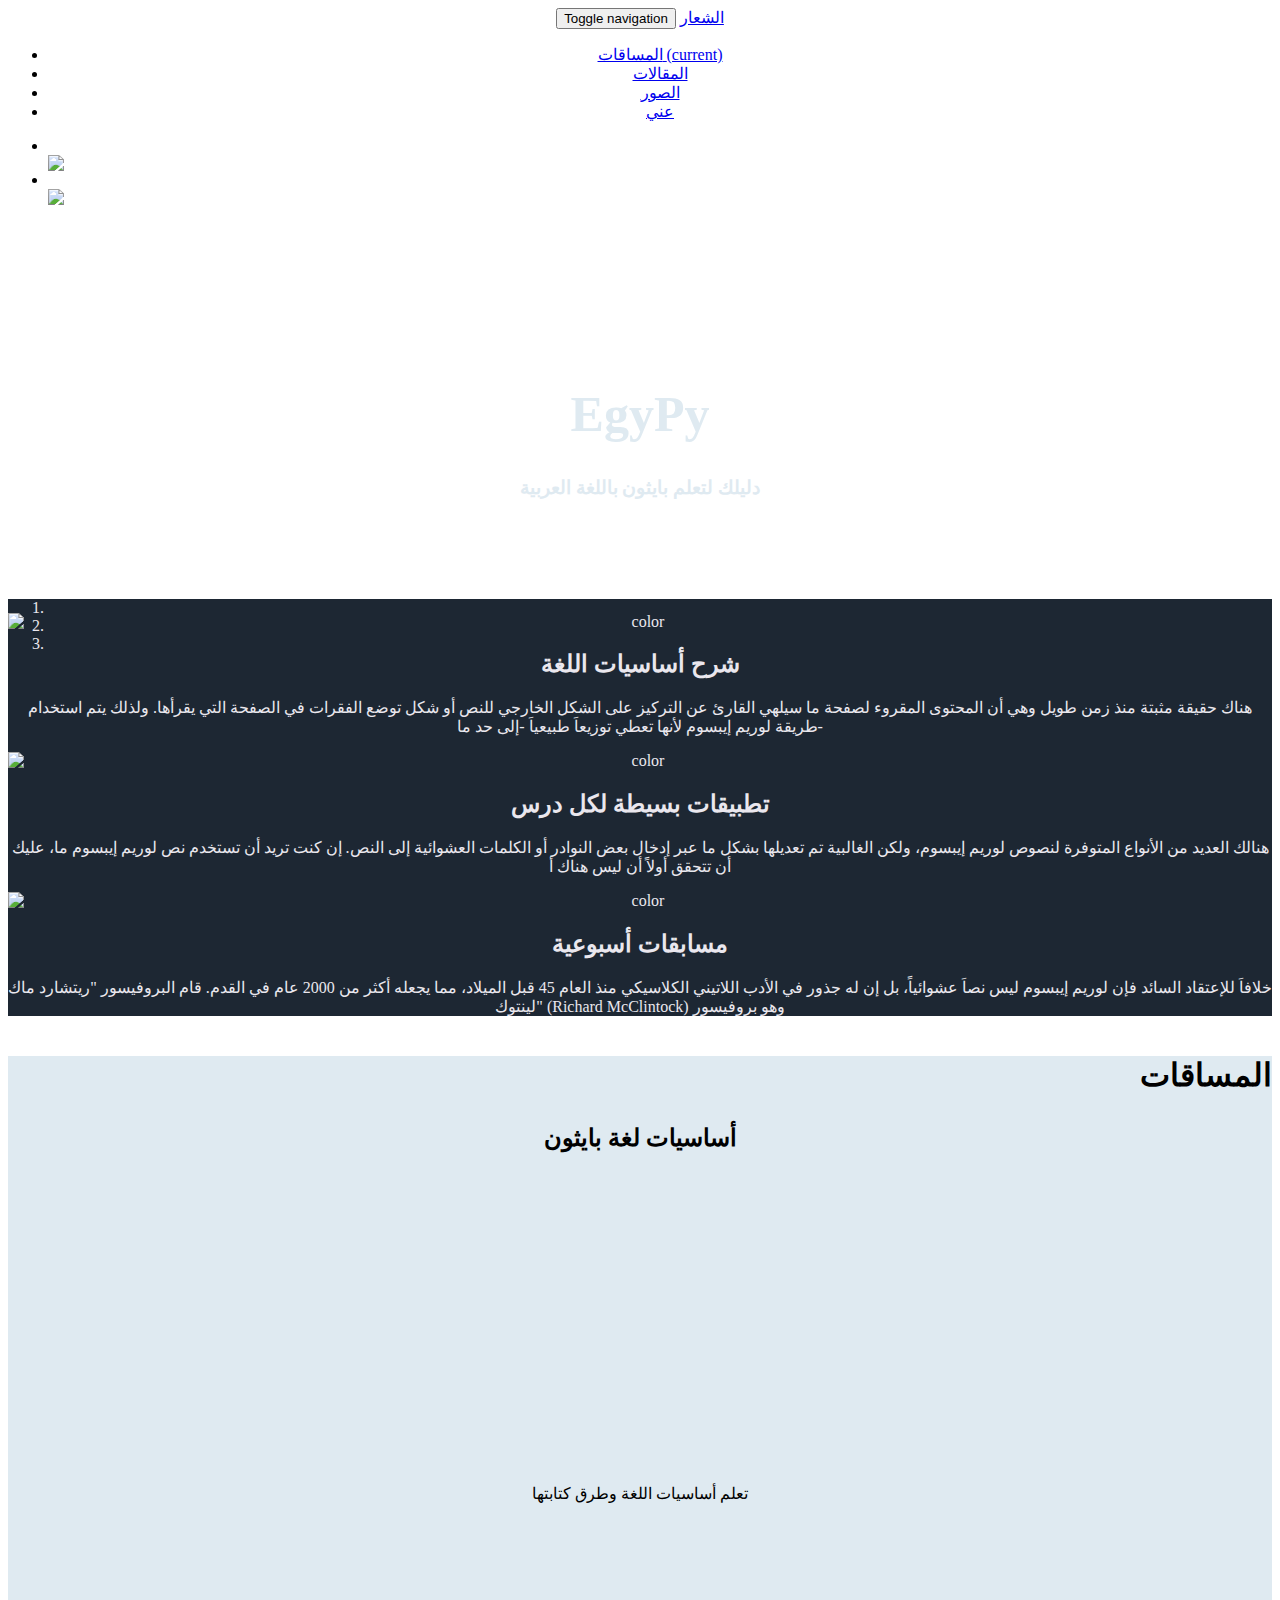
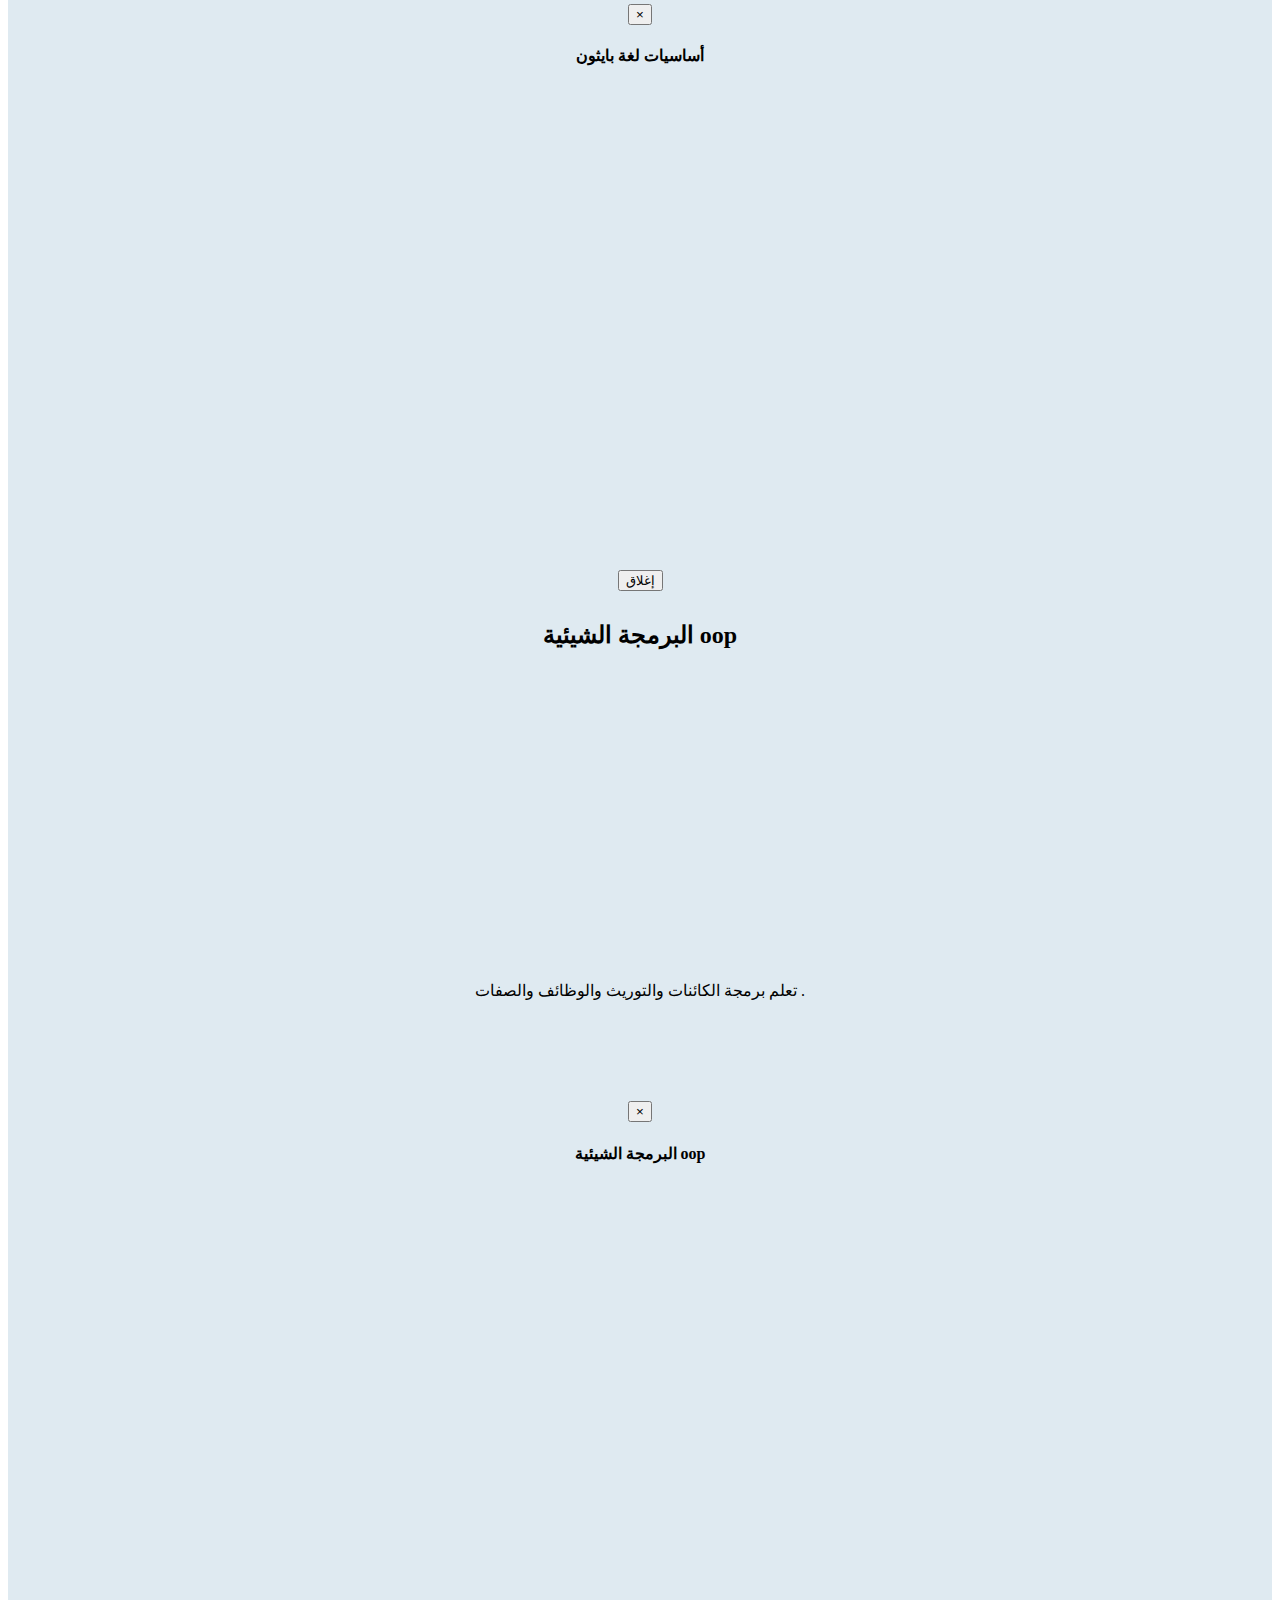
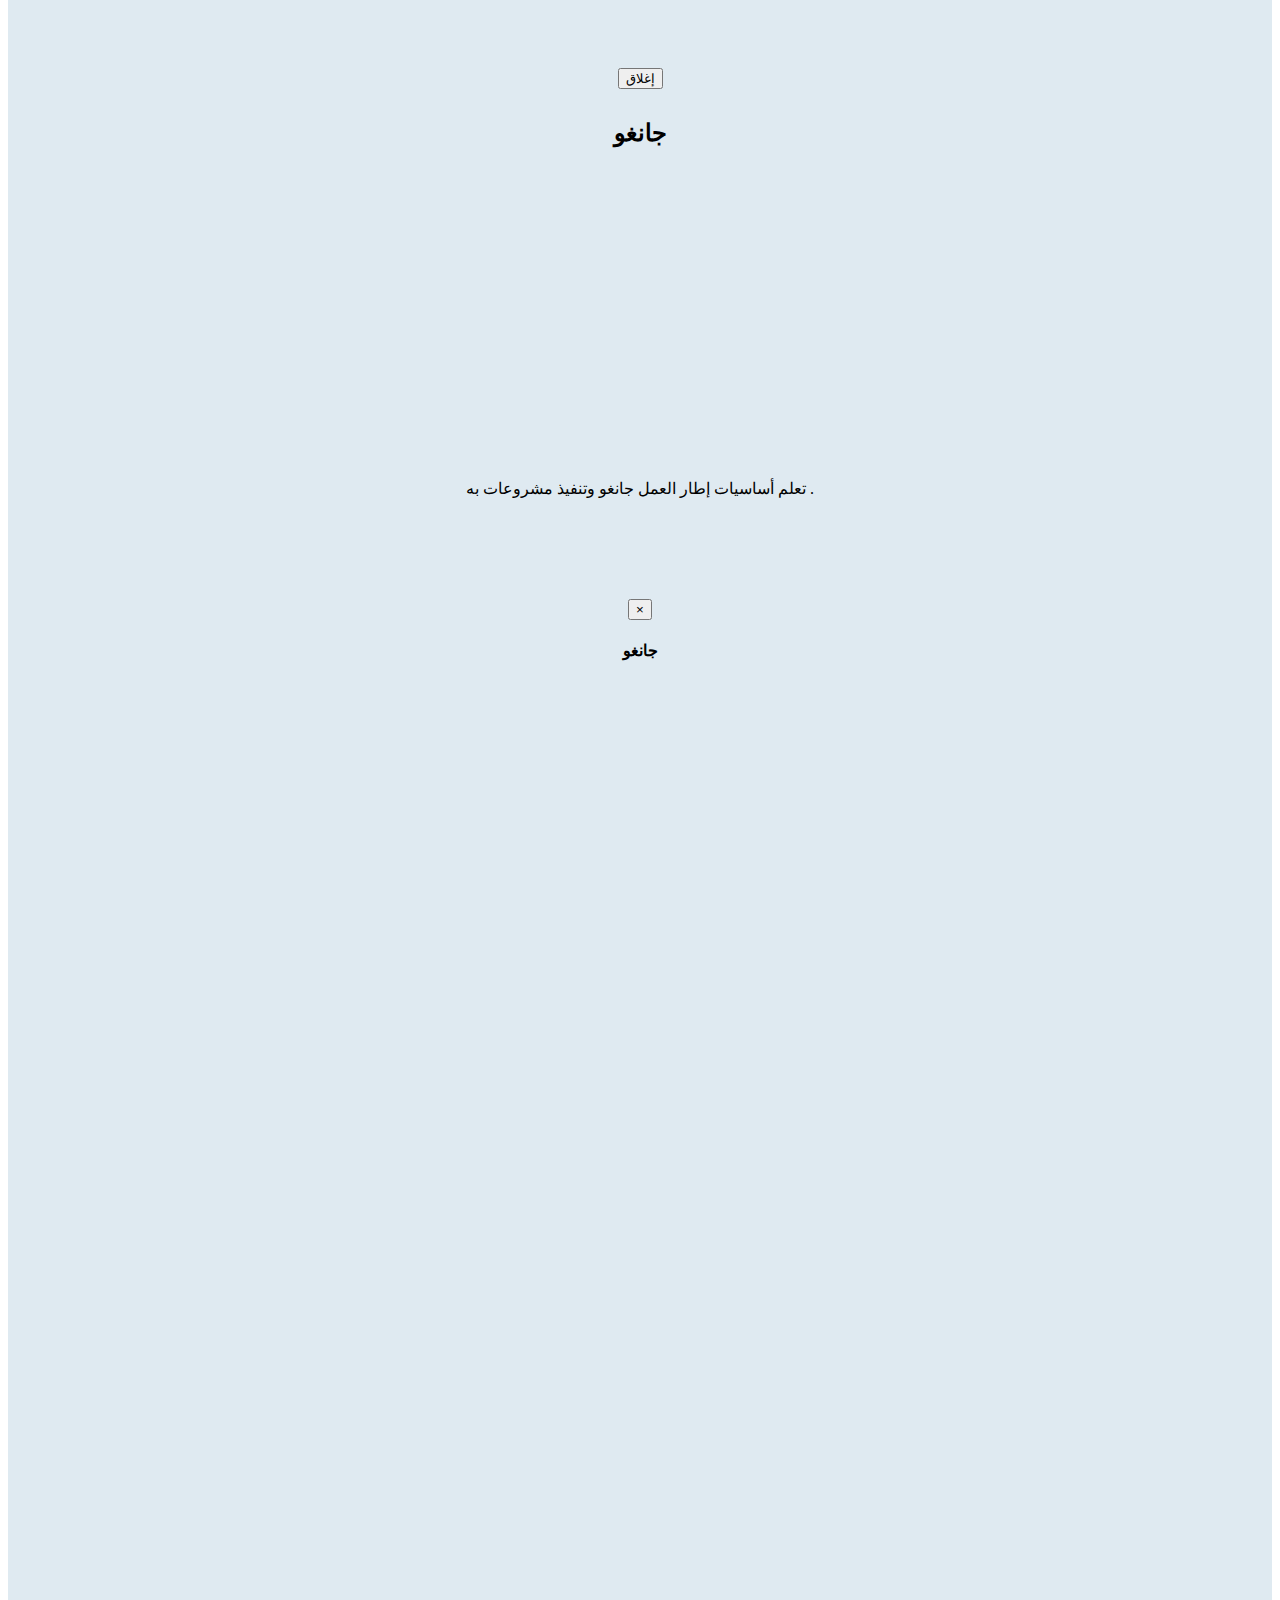
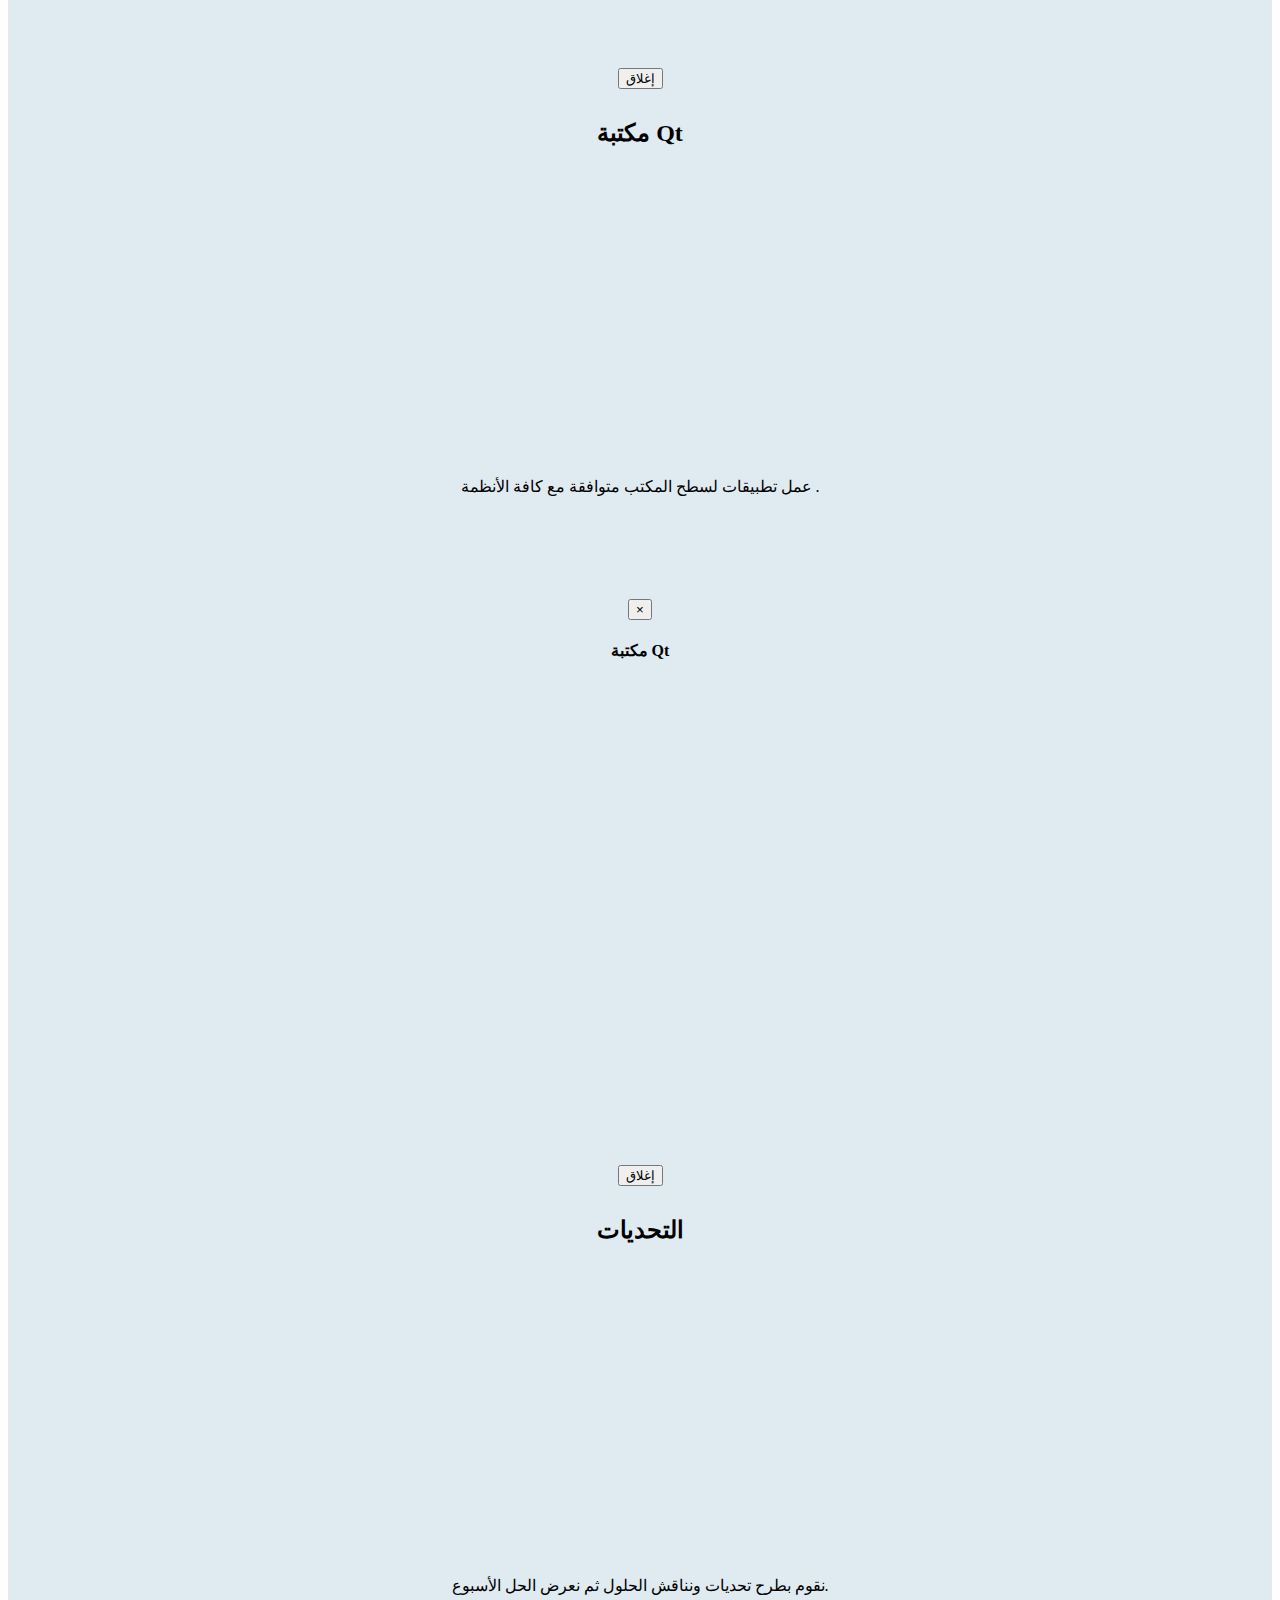
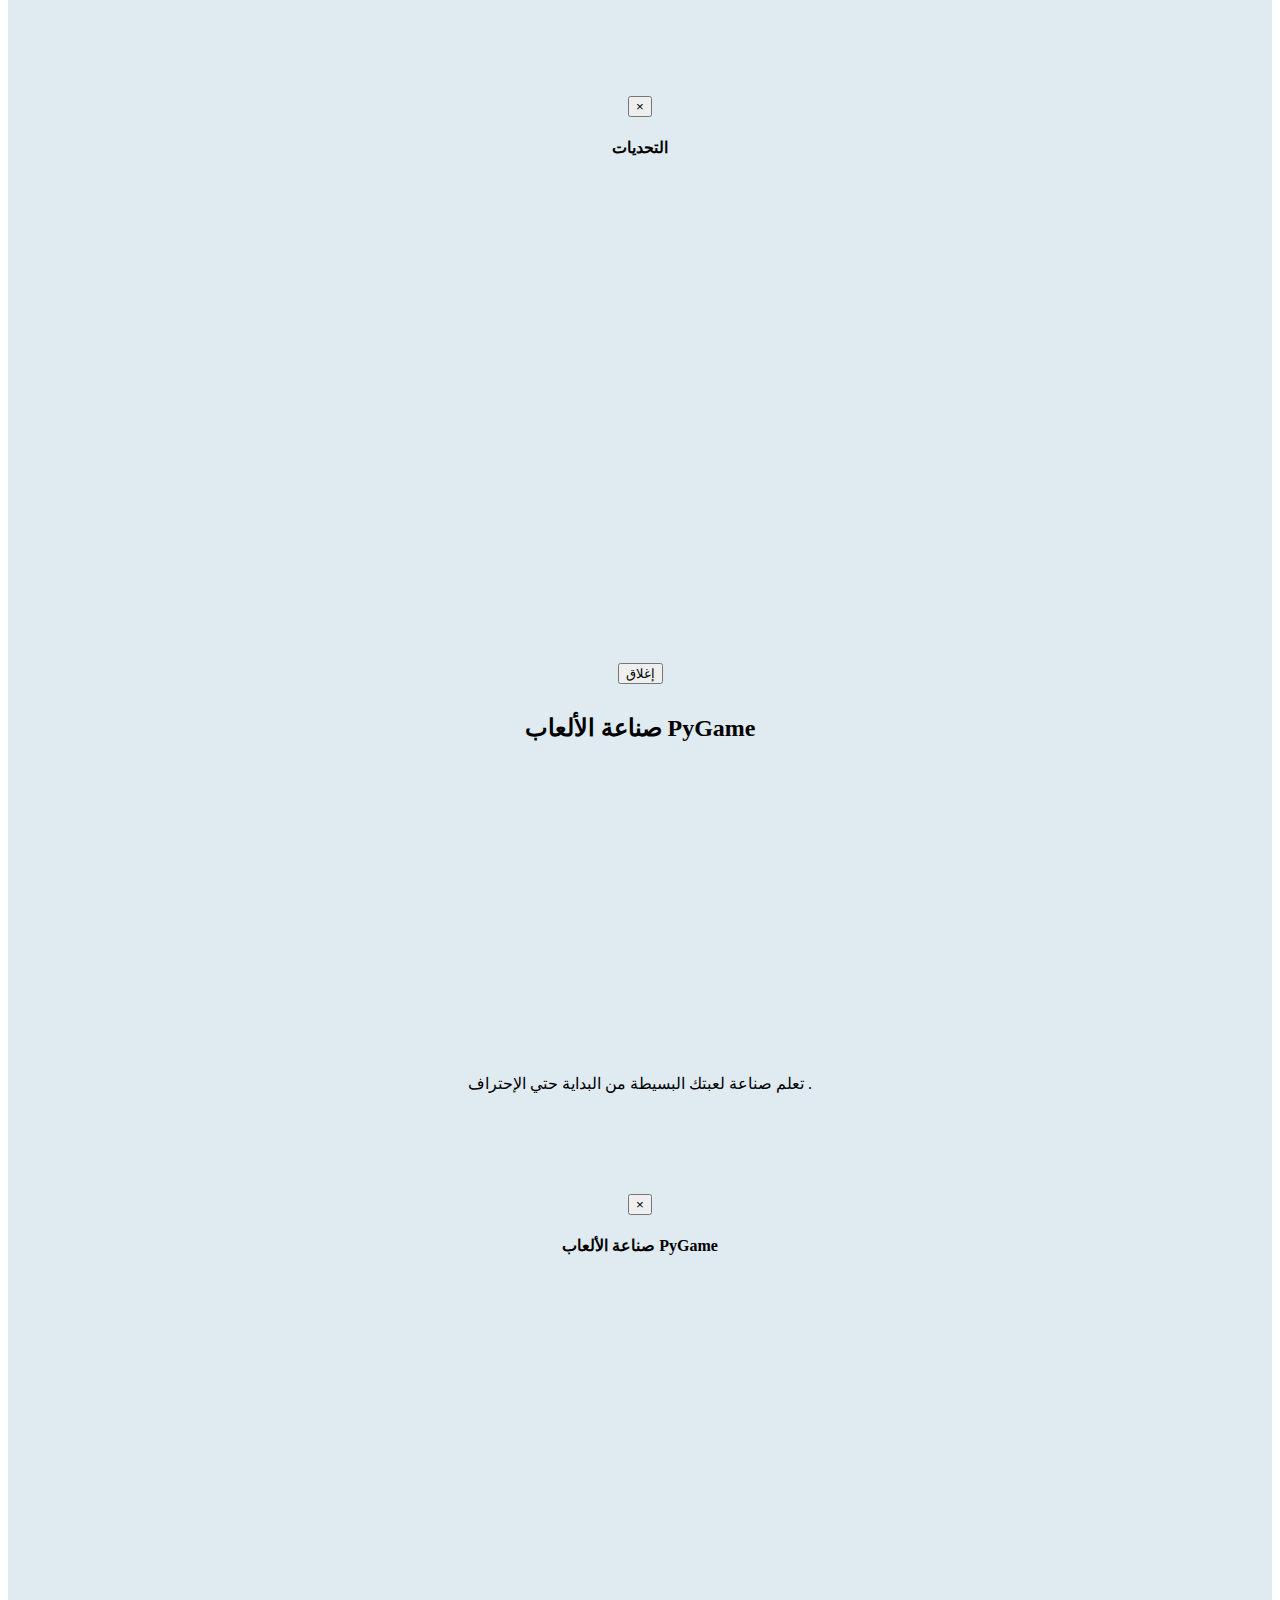
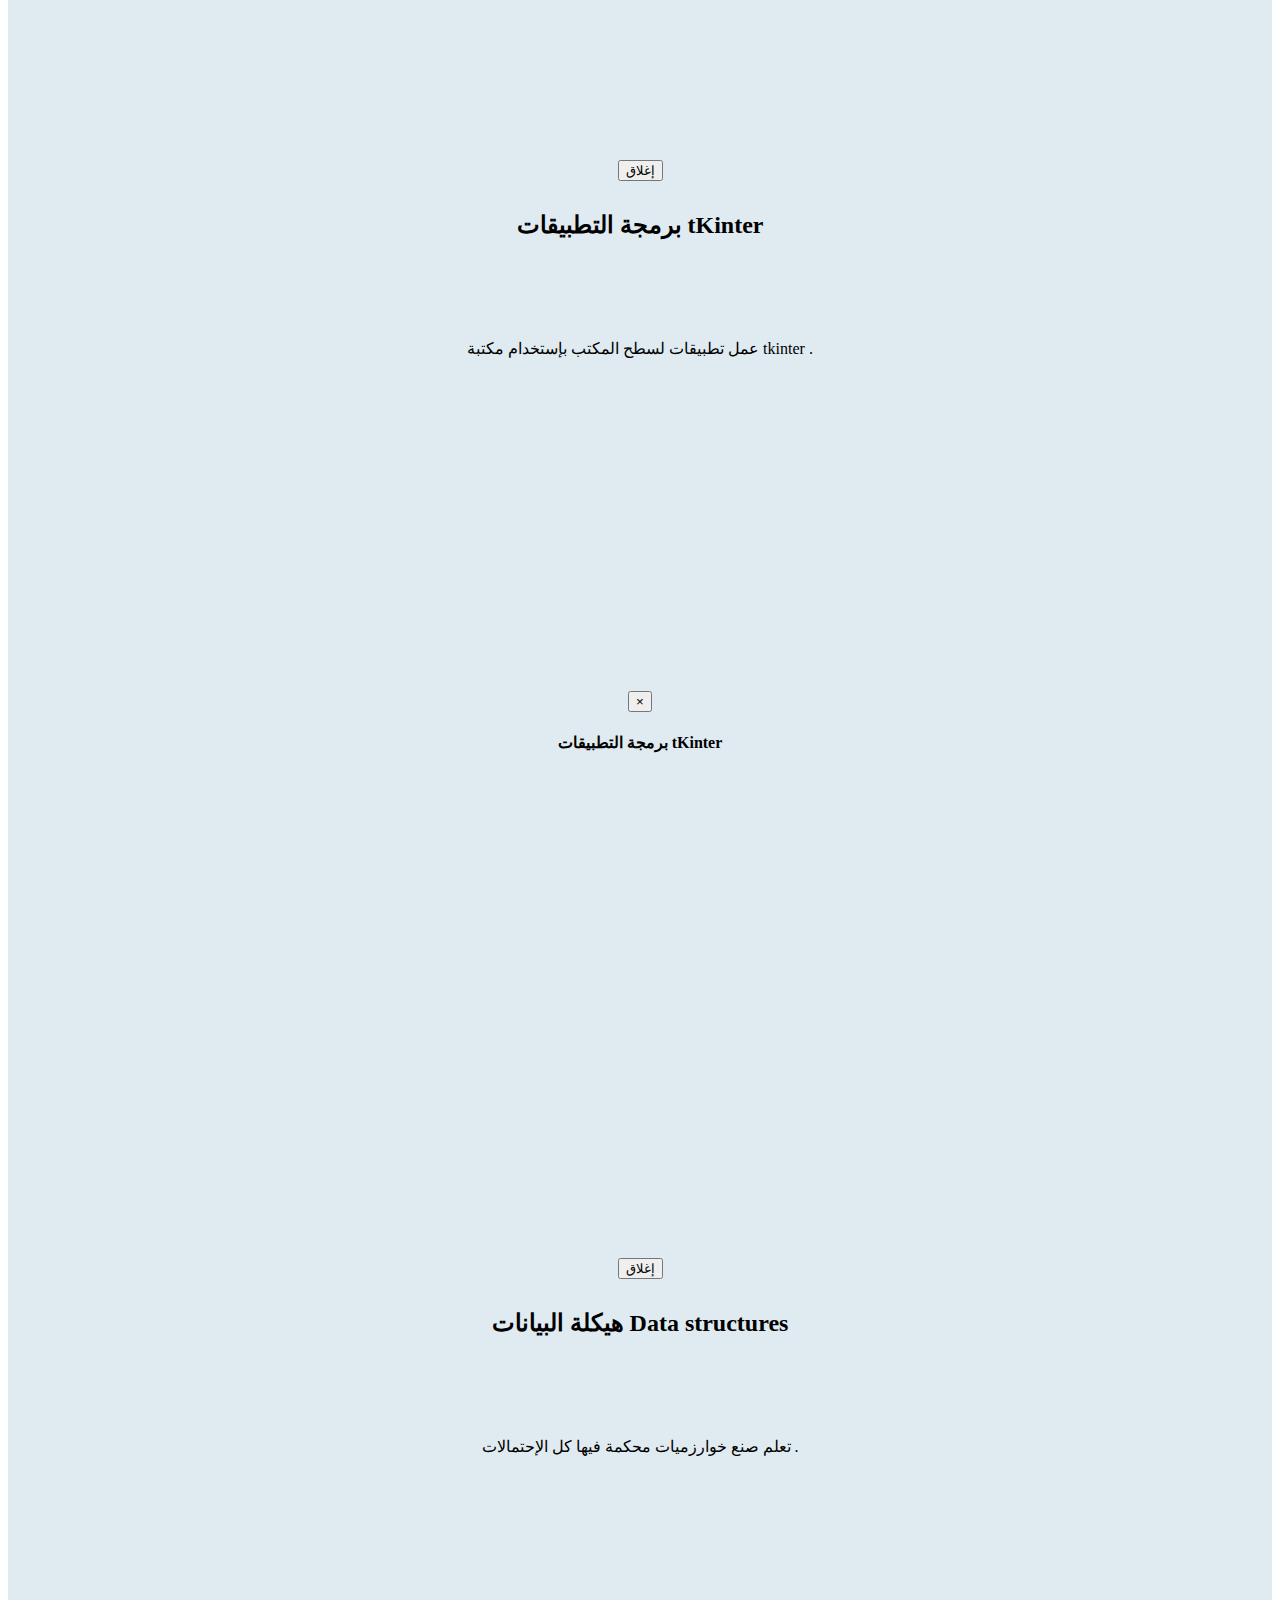
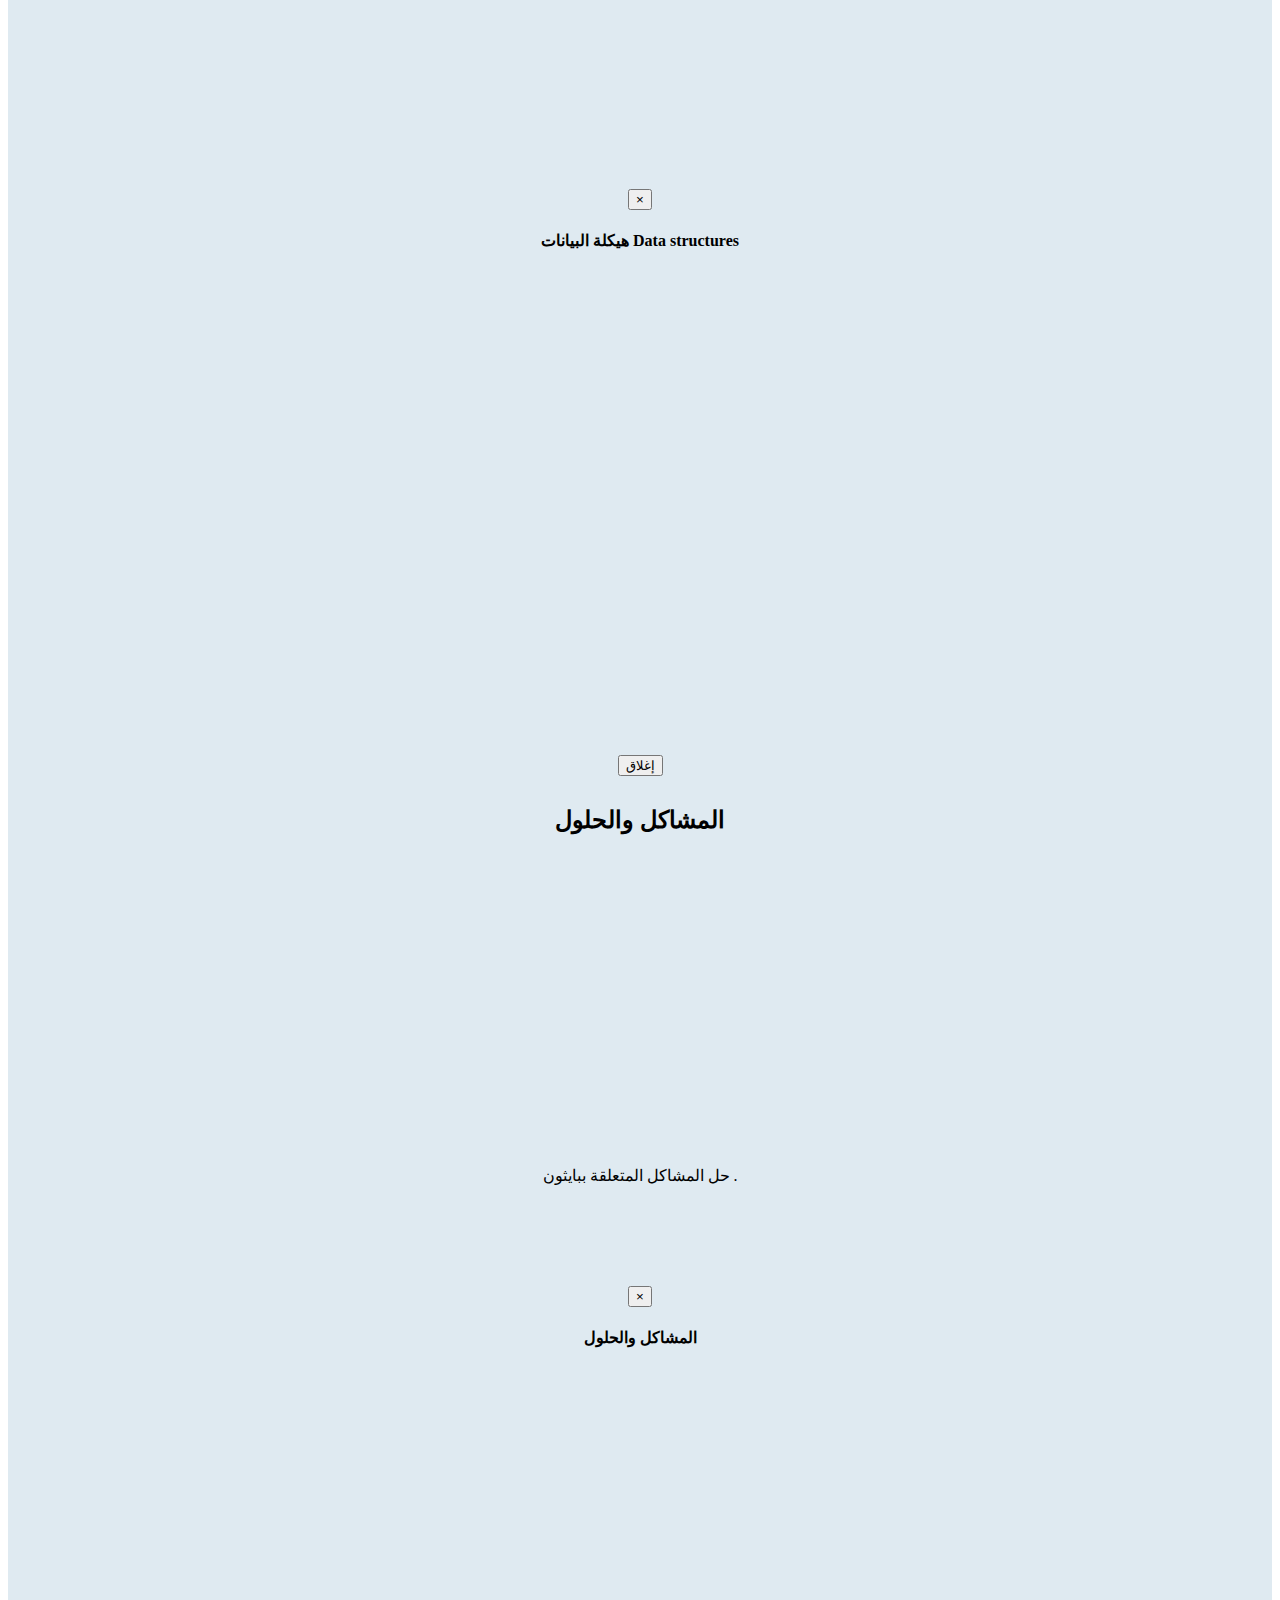
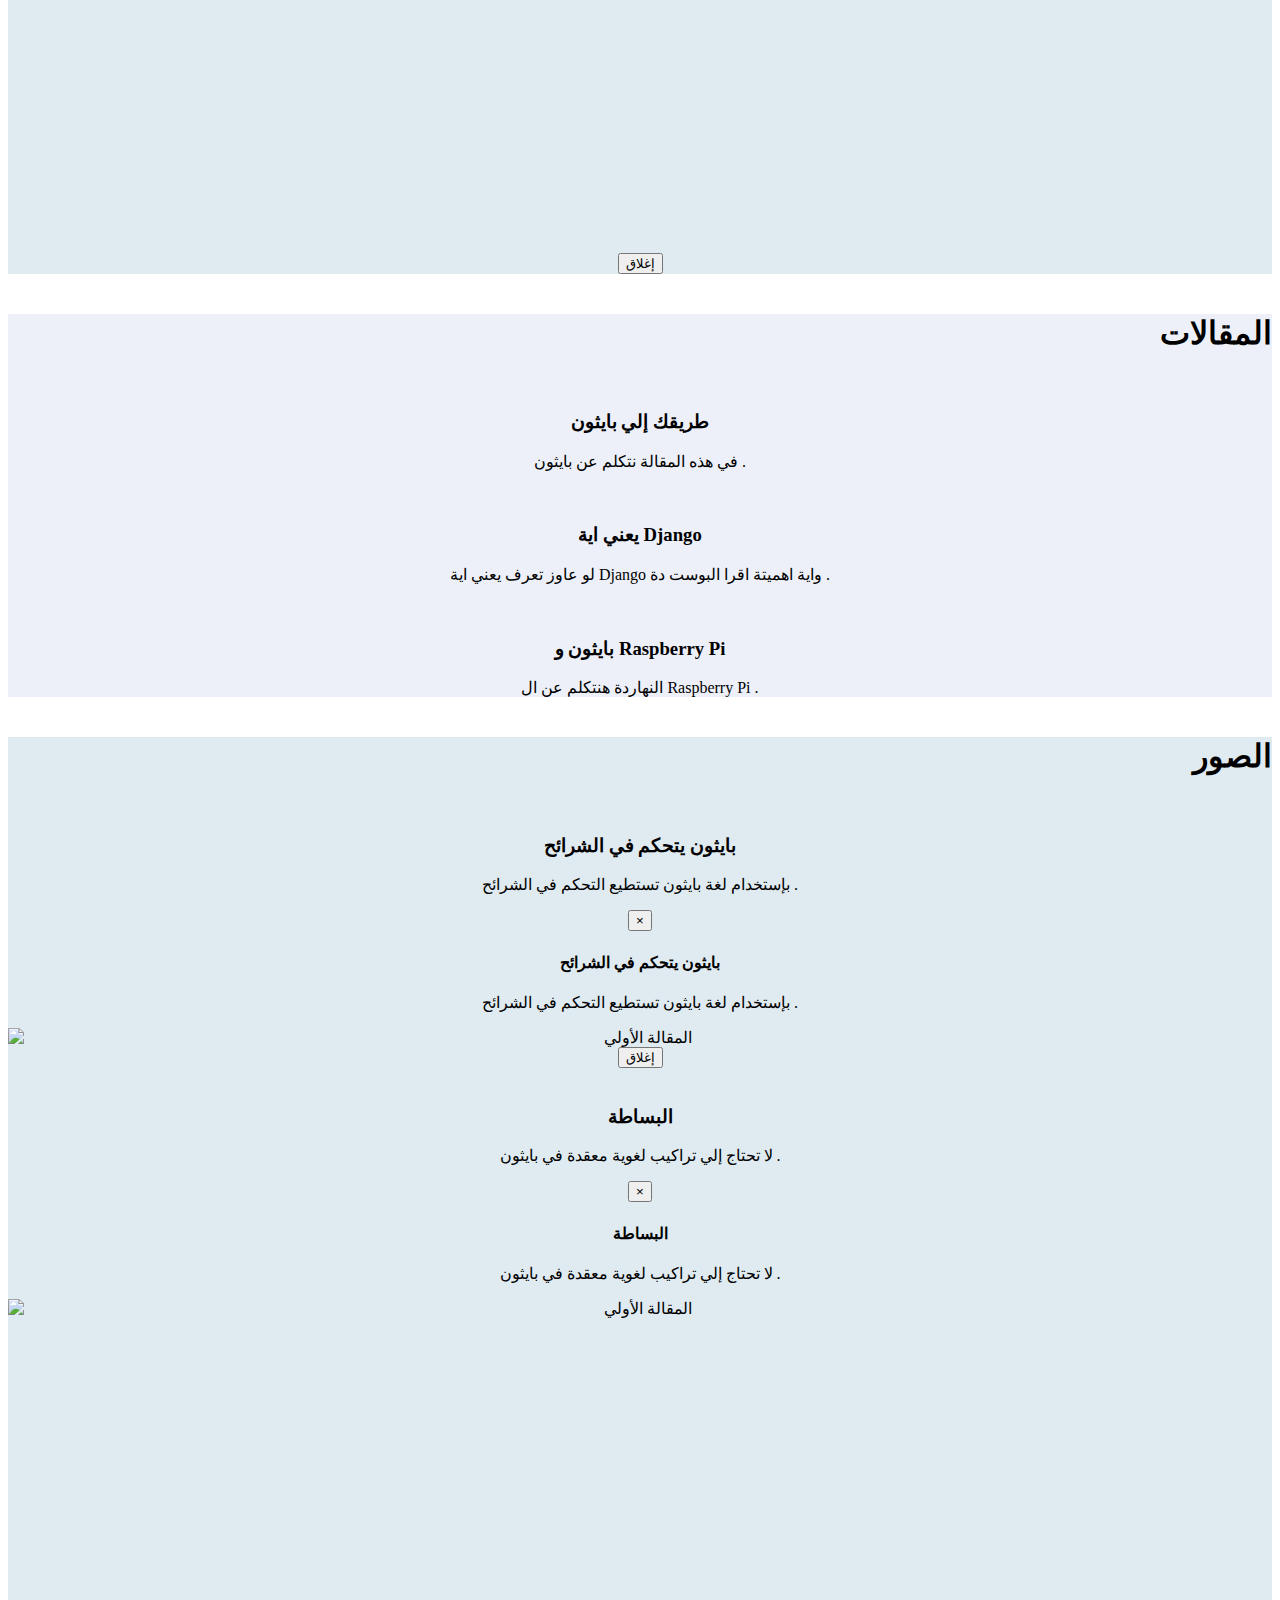
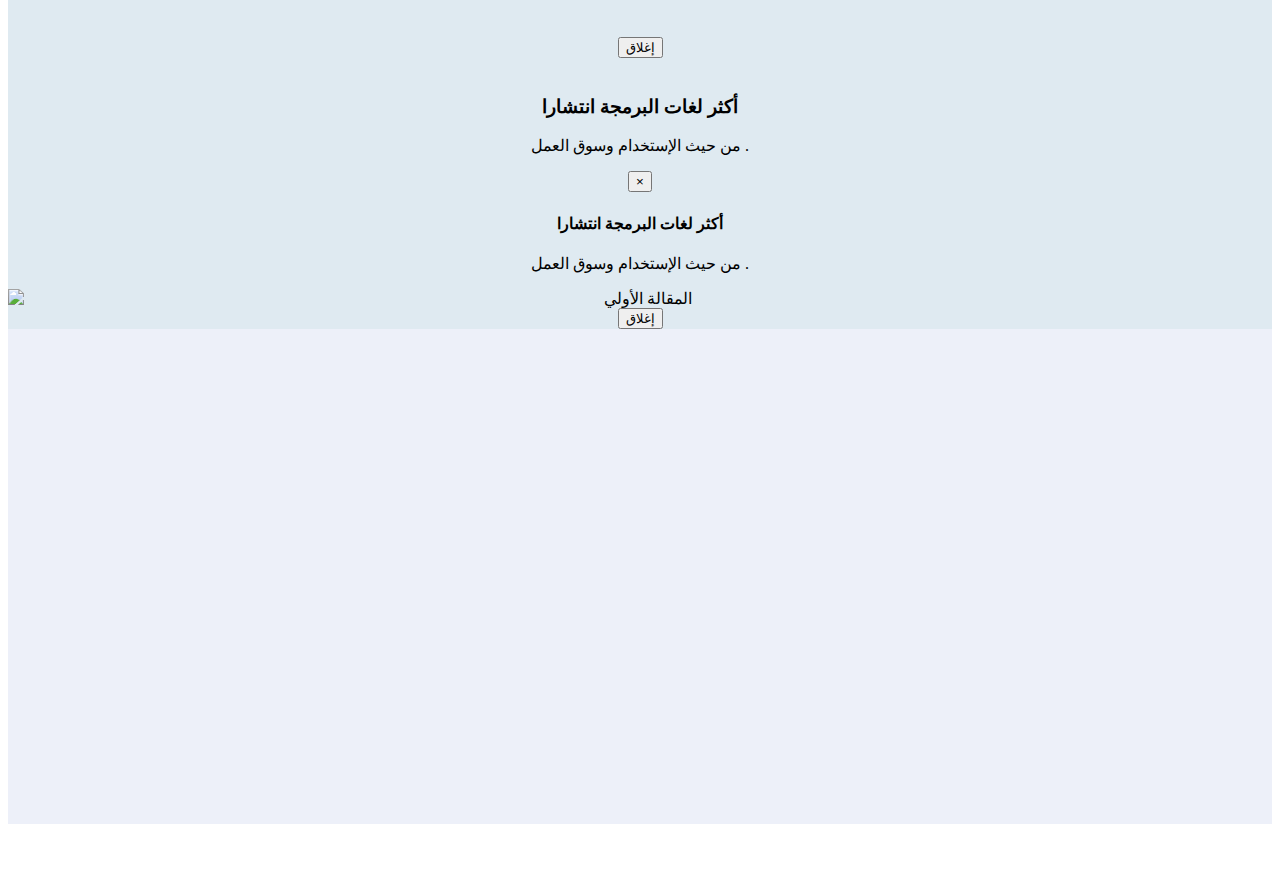
==== index-model.html @ 753c4051 "try models" ====
<!DOCTYPE html>
<html lang="en">
  <head>
    <meta charset="utf-8">
    <meta http-equiv="X-UA-Compatible" content="IE=edge">
    <meta name="viewport" content="width=device-width, initial-scale=1">
    <!-- The above 3 meta tags *must* come first in the head; any other head content must come *after* these tags -->
    <title>تعلم بايثون</title>
    <link rel="shortcut icon" href="https://upload.wikimedia.org/wikipedia/commons/thumb/c/c3/Python-logo-notext.svg/2000px-Python-logo-notext.svg.png">
    <!-- Bootstrap -->
    <link href="css/bootstrap.min.css" rel="stylesheet">
    <link href="css/bootstrap-rtl.min.css" rel="stylesheet">
    <link href="css/animations.css" rel="stylesheet">
    <link href="css/style.css" rel="stylesheet">

    <!-- HTML5 shim and Respond.js for IE8 support of HTML5 elements and media queries -->
    <!-- WARNING: Respond.js doesn't work if you view the page via file:// -->
    <!--[if lt IE 9]>
      <script src="https://oss.maxcdn.com/html5shiv/3.7.2/html5shiv.min.js"></script>
      <script src="https://oss.maxcdn.com/respond/1.4.2/respond.min.js"></script>
    <![endif]-->
  </head>
  <body data-spy="scroll" data-target=".navbar" data-offset="200">


    <nav class="navbar navbar-inverse navbar-fixed-top">
      <div class="container-fluid">
        <!-- Brand and toggle get grouped for better mobile display -->
        <div class="navbar-header">
          <button type="button" class="navbar-toggle collapsed" data-toggle="collapse" data-target="#bs-example-navbar-collapse-1" aria-expanded="false">
            <span class="sr-only">Toggle navigation</span>
            <span class="icon-bar"></span>
            <span class="icon-bar"></span>
            <span class="icon-bar"></span>
          </button>
          <a class="navbar-brand" href="#intro" id="website-logo">الشعار</a>
        </div>

        <!-- Collect the nav links, forms, and other content for toggling -->
        <div class="collapse navbar-collapse" id="bs-example-navbar-collapse-1">
          <ul class="nav navbar-nav">
       <!--        <li class="dropdown">
              <a href="#" class="dropdown-toggle courses-btn" data-toggle="dropdown" role="button" aria-haspopup="true" aria-expanded="false">المساقات <span class="caret"></span></a>
              <ul class="dropdown-menu">
                <li><a href="#">أساسيات البرمجة</a></li>
                <li><a href="#">البرمجة الشيئية oop</a></li>
                <li><a href="#">برمجة التطبيقات Qt</a></li>
                <li role="separator" class="divider"></li>
                <li><a href="#">برمجة الألعاب pygame</a></li>
                <li role="separator" class="divider"></li>
                <li><a href="#">المشاكل والحلول</a></li>
              </ul>
            </li>-->
            <li class="active "><a href="#courses" class="courses-btn">المساقات <span class="sr-only">(current)</span></a></li>
            <li><a href="#article" class="article-btn">المقالات</a></li>
            <li><a href="#pics" class="pics-btn">الصور</a></li>
            <li><a href="#about-me" class="about-me-btn" >عني</a></li>
          </ul>
          <ul class="nav navbar-nav navbar-left">
            <li>
              <a href="https://www.youtube.com/channel/UCmrvsMQhv5G7pWSDnLRwoJg/playlists" target="_blank"><img src="img/YouTube.png"></a>
            </li>
            <li><a href="https://www.facebook.com/groups/pycommunity/" target="_blank"><img src="img/Facebook.png"></a></li>
          </ul>
        </div><!-- /.navbar-collapse -->
      </div><!-- /.container-fluid -->
    </nav>


    <div class="container-fluid intro-background" id="intro">
      <div class="container">
        <div class="row intro">
          <div class="col-md-12">
              <h1 class="text-center">EgyPy</h1>
              <h3 class="text-center">دليلك لتعلم بايثون باللغة العربية</h3>
          </div>
        </div>
      </div>
    </div>





    <div class="cotainer-fluid brief">


        <div id="carousel-example-generic" class="carousel slide" data-ride="carousel">
          <!-- Indicators -->
          <ol class="carousel-indicators">
            <li data-target="#carousel-example-generic" data-slide-to="0" class="active"></li>
            <li data-target="#carousel-example-generic" data-slide-to="1"></li>
            <li data-target="#carousel-example-generic" data-slide-to="2"></li>
          </ol>

          <!-- Wrapper for slides -->
          <div class="carousel-inner" role="listbox">

            <div class="item active">
              <img src="img/color.png" alt="color">
              <div class="carousel-caption">
                <h2>شرح أساسيات اللغة</h2>
                  <p>هناك حقيقة مثبتة منذ زمن طويل وهي أن المحتوى المقروء لصفحة ما سيلهي القارئ عن التركيز على الشكل الخارجي للنص أو شكل توضع الفقرات في الصفحة التي يقرأها. ولذلك يتم استخدام طريقة لوريم إيبسوم لأنها تعطي توزيعاَ طبيعياَ -إلى حد ما-</p>
              </div>
            </div>

            <div class="item">
              <img src="img/color.png" alt="color">
              <div class="carousel-caption">
                <h2>تطبيقات بسيطة لكل درس</h2>
                  <p>هنالك العديد من الأنواع المتوفرة لنصوص لوريم إيبسوم، ولكن الغالبية تم تعديلها بشكل ما عبر إدخال بعض النوادر أو الكلمات العشوائية إلى النص. إن كنت تريد أن تستخدم نص لوريم إيبسوم ما، عليك أن تتحقق أولاً أن ليس هناك أ</p>
              </div>
            </div>

            <div class="item">
              <img src="img/color.png" alt="color">
              <div class="carousel-caption">
                <h2>مسابقات أسبوعية</h2>
                  <p>خلافاَ للإعتقاد السائد فإن لوريم إيبسوم ليس نصاَ عشوائياً، بل إن له جذور في الأدب اللاتيني الكلاسيكي منذ العام 45 قبل الميلاد، مما يجعله أكثر من 2000 عام في القدم. قام البروفيسور "ريتشارد ماك لينتوك" (Richard McClintock) وهو بروفيسور</p>
              </div>
            </div>

          </div>

          <!-- Controls -->
        </div>
    </div>






    <div class="container-fluid courses" id="courses">
      <div class="container">
        <div class="row headerOfaection">
          <h1>المساقات</h1>
        </div>
        <div class="row">

          <div class="col-md-4">
            <div class="panel panel-default">
              <div class="panel-body">
                <h2>أساسيات لغة بايثون</h2>
                 <a href="#courses" data-toggle="modal" data-target="#basics-model">
                  <img src="img/basics.png" class="img-responsive entrance-pic basics" alt="basics">
                 </a>
                <p>تعلم أساسيات اللغة وطرق كتابتها</p>
              </div>
            </div>
          </div>




          <div class="modal fade" id="basics-model" tabindex="-1" role="dialog" aria-labelledby="myModalLabel">
            <div class="modal-dialog modal-lg" role="document">
              <div class="modal-content">
                <div class="modal-header">
                  <button type="button" class="close" data-dismiss="modal" aria-label="Close"><span aria-hidden="true">&times;</span></button>
                  <h4 class="modal-title" id="myModalLabel">أساسيات لغة بايثون</h4>
                </div>
                <div class="modal-body">
                  <iframe width="853" height="480" src="https://www.youtube.com/embed/videoseries?list=PLTjpmsGYzQq7kzsIpO3s7hnf5hl6zu-QR" frameborder="0" allowfullscreen></iframe>
                </div>
                <div class="modal-footer">
                  <button type="button" class="btn btn-default pull-right" data-dismiss="modal">إغلاق</button>
                </div>
              </div>
            </div>
          </div>





          <div class="col-md-4">
            <div class="panel panel-default">
              <div class="panel-body">
                <h2>البرمجة الشيئية oop</h2>
                <a href="#courses" data-toggle="modal" data-target="#oop-model">
                  <img src="img/oop.png" class="img-responsive entrance-pic oop" alt="oop">
                </a>
                <p>تعلم برمجة الكائنات والتوريث والوظائف والصفات .</p>
              </div>
            </div>
          </div>


          <div class="modal fade" id="oop-model" tabindex="-1" role="dialog" aria-labelledby="myModalLabel">
            <div class="modal-dialog modal-lg" role="document">
              <div class="modal-content">
                <div class="modal-header">
                  <button type="button" class="close" data-dismiss="modal" aria-label="Close"><span aria-hidden="true">&times;</span></button>
                  <h4 class="modal-title" id="myModalLabel">البرمجة الشيئية oop</h4>
                </div>
                <div class="modal-body">
                  <iframe width="853" height="480" src="https://www.youtube.com/embed/videoseries?list=PLTjpmsGYzQq6WZBtARcgiWgz_S8wjJDft" frameborder="0" allowfullscreen></iframe>
                </div>
                <div class="modal-footer">
                  <button type="button" class="btn btn-default pull-right" data-dismiss="modal">إغلاق</button>
                </div>
              </div>
            </div>
          </div>




          <div class="col-md-4">
            <div class="panel panel-default">
              <div class="panel-body">
                <h2>جانغو</h2>
                <a href="#courses" data-toggle="modal" data-target="#django-model">
                  <img src="img/django.png" class="img-responsive entrance-pic django" alt="django">
                </a>
                <p>تعلم أساسيات إطار العمل جانغو  وتنفيذ مشروعات به .</p>
              </div>
            </div>
          </div>


          <div class="modal fade" id="django-model" tabindex="-1" role="dialog" aria-labelledby="myModalLabel">
            <div class="modal-dialog modal-lg" role="document">
              <div class="modal-content">
                <div class="modal-header">
                  <button type="button" class="close" data-dismiss="modal" aria-label="Close"><span aria-hidden="true">&times;</span></button>
                  <h4 class="modal-title" id="myModalLabel">جانغو</h4>
                </div>
                <div class="modal-body">
                  <iframe width="853" height="480" src="https://www.youtube.com/embed/videoseries?list=PLTjpmsGYzQq7-rmF_QLFblZ_E3gN6wmyU" frameborder="0" allowfullscreen></iframe><br><br>
                  <iframe width="853" height="480" src="https://www.youtube.com/embed/videoseries?list=PLTjpmsGYzQq7V94Vv4MewNdJG8e3Ax4mC" frameborder="0" allowfullscreen></iframe>
                </div>
                <div class="modal-footer">
                  <button type="button" class="btn btn-default pull-right" data-dismiss="modal">إغلاق</button>
                </div>
              </div>
            </div>
          </div>




          <div class="col-md-4">
            <div class="panel panel-default">
              <div class="panel-body">
                <h2>مكتبة Qt</h2>
                <a href="#courses" data-toggle="modal" data-target="#Qt-model">
                  <img src="img/qt.png" class="img-responsive entrance-pic Qt" alt="Qt">
                </a>
                <p>عمل تطبيقات لسطح المكتب متوافقة مع كافة الأنظمة .</p>
              </div>
            </div>
          </div>


          <div class="modal fade" id="Qt-model" tabindex="-1" role="dialog" aria-labelledby="myModalLabel">
            <div class="modal-dialog modal-lg" role="document">
              <div class="modal-content">
                <div class="modal-header">
                  <button type="button" class="close" data-dismiss="modal" aria-label="Close"><span aria-hidden="true">&times;</span></button>
                  <h4 class="modal-title" id="myModalLabel">مكتبة Qt</h4>
                </div>
                <div class="modal-body">
                  <iframe width="853" height="480" src="https://www.youtube.com/embed/videoseries?list=PLTjpmsGYzQq5OyK7Tp25kx_m5rPr76DEC" frameborder="0" allowfullscreen></iframe>
                </div>
                <div class="modal-footer">
                  <button type="button" class="btn btn-default pull-right" data-dismiss="modal">إغلاق</button>
                </div>
              </div>
            </div>
          </div>




          <div class="col-md-4">
            <div class="panel panel-default">
              <div class="panel-body">
                <h2>التحديات</h2>
                 <a href="#courses" data-toggle="modal" data-target="#chal-model">
                <img src="img/chal.png" class="img-responsive entrance-pic chal" alt="challenges">
               </a>
                <p>نقوم بطرح تحديات ونناقش الحلول ثم نعرض الحل الأسبوع.</p>
              </div>
            </div>
          </div>


          <div class="modal fade" id="chal-model" tabindex="-1" role="dialog" aria-labelledby="myModalLabel">
            <div class="modal-dialog modal-lg" role="document">
              <div class="modal-content">
                <div class="modal-header">
                  <button type="button" class="close" data-dismiss="modal" aria-label="Close"><span aria-hidden="true">&times;</span></button>
                  <h4 class="modal-title" id="myModalLabel">التحديات</h4>
                </div>
                <div class="modal-body">
                  <iframe width="853" height="480" src="https://www.youtube.com/embed/videoseries?list=PLTjpmsGYzQq5YIbX_M0rMx27_yKI6JswD" frameborder="0" allowfullscreen></iframe>
                </div>
                <div class="modal-footer">
                  <button type="button" class="btn btn-default pull-right" data-dismiss="modal">إغلاق</button>
                </div>
              </div>
            </div>
          </div>




          <div class="col-md-4">
            <div class="panel panel-default">
              <div class="panel-body">
                <h2>صناعة الألعاب PyGame</h2>
                <a href="#courses" data-toggle="modal" data-target="#Pygame-model">
                  <img src="img/pygame.png" class="img-responsive entrance-pic PyGame" alt="PyGame">
                </a>
                <p>تعلم صناعة لعبتك البسيطة من البداية حتي الإحتراف .</p>
              </div>
            </div>
          </div>


          <div class="modal fade" id="Pygame-model" tabindex="-1" role="dialog" aria-labelledby="myModalLabel">
            <div class="modal-dialog modal-lg" role="document">
              <div class="modal-content">
                <div class="modal-header">
                  <button type="button" class="close" data-dismiss="modal" aria-label="Close"><span aria-hidden="true">&times;</span></button>
                  <h4 class="modal-title" id="myModalLabel">صناعة الألعاب PyGame</h4>
                </div>
                <div class="modal-body">
                  <iframe width="853" height="480" src="https://www.youtube.com/embed/videoseries?list=PLTjpmsGYzQq5oRDK4eXsWFH72_B6_EfjF" frameborder="0" allowfullscreen></iframe>
                </div>
                <div class="modal-footer">
                  <button type="button" class="btn btn-default pull-right" data-dismiss="modal">إغلاق</button>
                </div>
              </div>
            </div>
          </div>




          <div class="col-md-4">
            <div class="panel panel-default">
              <div class="panel-body">
                <h2>برمجة التطبيقات tKinter</h2>
                <a href="#courses" data-toggle="modal" data-target="#tKinter-model">
                  <img src="img/tkinter.png" class="img-responsive entrance-pic Tkinter" alt="Tkinter">
                </a>
                <p>عمل تطبيقات لسطح المكتب بإستخدام مكتبة tkinter .</p>
              </div>
            </div>
          </div>


          <div class="modal fade" id="tKinter-model" tabindex="-1" role="dialog" aria-labelledby="myModalLabel">
            <div class="modal-dialog modal-lg" role="document">
              <div class="modal-content">
                <div class="modal-header">
                  <button type="button" class="close" data-dismiss="modal" aria-label="Close"><span aria-hidden="true">&times;</span></button>
                  <h4 class="modal-title" id="myModalLabel">برمجة التطبيقات tKinter</h4>
                </div>
                <div class="modal-body">
                  <iframe width="853" height="480" src="https://www.youtube.com/embed/videoseries?list=PLTjpmsGYzQq6k_8DOtlhCfCqO-LrESN4z" frameborder="0" allowfullscreen></iframe>
                </div>
                <div class="modal-footer">
                  <button type="button" class="btn btn-default pull-right" data-dismiss="modal">إغلاق</button>
                </div>
              </div>
            </div>
          </div>




          <div class="col-md-4">
            <div class="panel panel-default">
              <div class="panel-body">
                <h2>هيكلة البيانات Data structures</h2>
                <a href="#courses" data-toggle="modal" data-target="#Data-model">
                  <img src="img/Data.png" class="img-responsive entrance-pic Data" alt="Data">
                </a>
                <p>تعلم صنع خوارزميات محكمة فيها كل الإحتمالات .</p>
              </div>
            </div>
          </div>


          <div class="modal fade" id="Data-model" tabindex="-1" role="dialog" aria-labelledby="myModalLabel">
            <div class="modal-dialog modal-lg" role="document">
              <div class="modal-content">
                <div class="modal-header">
                  <button type="button" class="close" data-dismiss="modal" aria-label="Close"><span aria-hidden="true">&times;</span></button>
                  <h4 class="modal-title" id="myModalLabel">هيكلة البيانات Data structures</h4>
                </div>
                <div class="modal-body">
                  <iframe width="853" height="480" src="https://www.youtube.com/embed/videoseries?list=PLTjpmsGYzQq5m2lCUbiJJkdLYcJVd0cxA" frameborder="0" allowfullscreen></iframe>
                </div>
                <div class="modal-footer">
                  <button type="button" class="btn btn-default pull-right" data-dismiss="modal">إغلاق</button>
                </div>
              </div>
            </div>
          </div>




          <div class="col-md-4">
            <div class="panel panel-default">
              <div class="panel-body">
                <h2>المشاكل والحلول</h2>
                <a href="#courses" data-toggle="modal" data-target="#prob-model">
                  <img src="img/prob.png" class="img-responsive entrance-pic prob" alt="prob">
                </a>
                <p>حل المشاكل المتعلقة ببايثون .</p>
              </div>
            </div>
          </div>


          <div class="modal fade" id="prob-model" tabindex="-1" role="dialog" aria-labelledby="myModalLabel">
            <div class="modal-dialog modal-lg" role="document">
              <div class="modal-content">
                <div class="modal-header">
                  <button type="button" class="close" data-dismiss="modal" aria-label="Close"><span aria-hidden="true">&times;</span></button>
                  <h4 class="modal-title" id="myModalLabel">المشاكل والحلول</h4>
                </div>
                <div class="modal-body">
                  <iframe width="853" height="480" src="https://www.youtube.com/embed/videoseries?list=PLTjpmsGYzQq4uleIFZ98uBlvEC19Mb7HZ" frameborder="0" allowfullscreen></iframe>
                </div>
                <div class="modal-footer">
                  <button type="button" class="btn btn-default pull-right" data-dismiss="modal">إغلاق</button>
                </div>
              </div>
            </div>
          </div>




        </div>
      </div>
    </div>



    <div class="container-fluid article" id="article">
      <div class="container">

        <div class="row headerOfaection">
          <h1>المقالات</h1>
        </div>

        <div class="row">

          <div class="col-sm-6 col-md-4">
            <div class="thumbnail">
              <img src="img/atical-1.jpg" class="img-responsive entrance-pic artic-1" alt="المقالة الأولي">
              <div class="caption">
                <h3>طريقك إلي بايثون</h3>
                <p>في هذه المقالة نتكلم عن بايثون .</p>
              </div>
            </div>
          </div>
          
          <div class="col-sm-6 col-md-4">
            <div class="thumbnail">
              <img src="img/django-article.jpg" class="img-responsive entrance-pic artic-2" alt="المقالة الأولي">
              <div class="caption">
                <h3>يعني اية Django</h3>
                <p> لو عاوز تعرف يعني اية Django واية اهميتة اقرا البوست دة  .</p>
              </div>
            </div>
          </div>
          
          <div class="col-sm-6 col-md-4">
            <div class="thumbnail">
              <img src="img/Raspberry-Pi .jpg" class="img-responsive entrance-pic artic-3" alt="المقالة الأولي">
              <div class="caption">
                <h3>بايثون و Raspberry Pi</h3>
                <p>النهاردة هنتكلم عن ال Raspberry Pi .</p>
              </div>
            </div>
          </div>
          
        </div>

      </div>
    </div>



    <div class="container-fluid pics" id="pics">
      <div class="container">

        <div class="row headerOfaection">
          <h1>الصور</h1>
        </div>

        <div class="row">

          <div class="col-sm-6 col-md-4">
            <div class="thumbnail">
              <a href="#pics" data-toggle="modal" data-target="#myModal1">
                <img src="img/Micropython.jpg" class="img-responsive entrance-pic pic-3" alt="المقالة الأولي ">
              </a>
              <div class="caption">
                <h3>بايثون يتحكم في الشرائح</h3>
                <p>بإستخدام لغة بايثون تستطيع التحكم في الشرائح .</p>
              </div>
            </div>
          </div>

          <div class="modal fade" id="myModal1" tabindex="-1" role="dialog" aria-labelledby="myModalLabel">
            <div class="modal-dialog modal-lg" role="document">
              <div class="modal-content">
                <div class="modal-header">
                  <button type="button" class="close" data-dismiss="modal" aria-label="Close"><span aria-hidden="true">&times;</span></button>
                  <h4 class="modal-title" id="myModalLabel">بايثون يتحكم في الشرائح</h4>
                </div>
                <div class="modal-body">
                  <p>بإستخدام لغة بايثون تستطيع التحكم في الشرائح . </p>
                  <img src="img/Micropython.jpg" class="img-responsive" alt="المقالة الأولي ">
                </div>
                <div class="modal-footer">
                  <button type="button" class="btn btn-default pull-right" data-dismiss="modal">إغلاق</button>
                </div>
              </div>
            </div>
          </div>
          
          <div class="col-sm-6 col-md-4">
            <div class="thumbnail">
              <a href="#pics" data-toggle="modal" data-target="#myModal2"><img src="img/python-pic.png" class="img-responsive entrance-pic pic-3" alt="المقالة الأولي"></a>
              <div class="caption">
                <h3>البساطة</h3>
                <p>لا تحتاج إلي تراكيب لغوية معقدة في بايثون .</p>
              </div>
            </div>
          </div>



          <div class="modal fade" id="myModal2" tabindex="-1" role="dialog" aria-labelledby="myModalLabel">
            <div class="modal-dialog modal-lg" role="document">
              <div class="modal-content">
                <div class="modal-header">
                  <button type="button" class="close" data-dismiss="modal" aria-label="Close"><span aria-hidden="true">&times;</span></button>
                  <h4 class="modal-title" id="myModalLabel">البساطة</h4>
                </div>
                <div class="modal-body">
                  <p>لا تحتاج إلي تراكيب لغوية معقدة في بايثون .</p>
                  <img src="img/python-pic.png" class="img-responsive" alt="المقالة الأولي ">
                  <iframe width="560" height="315" src="https://www.youtube.com/embed/videoseries?list=PLTjpmsGYzQq7V94Vv4MewNdJG8e3Ax4mC" frameborder="0" allowfullscreen></iframe>
                </div>
                <div class="modal-footer">
                  <button type="button" class="btn btn-default pull-right" data-dismiss="modal">إغلاق</button>
                </div>
              </div>
            </div>
          </div>

          <div class="col-sm-6 col-md-4">
            <div class="thumbnail">
              <a href="#pics" data-toggle="modal" data-target="#myModal3"><img src="img/popular-languages.png" class="img-responsive entrance-pic pic-3" alt="المقالة الأولي"></a>
              <div class="caption">
                <h3>أكثر لغات البرمجة انتشارا</h3>
                <p>من حيث الإستخدام وسوق العمل .</p>
              </div>
            </div>
          </div>

          <div class="modal fade" id="myModal3" tabindex="-1" role="dialog" aria-labelledby="myModalLabel">
            <div class="modal-dialog modal-lg" role="document">
              <div class="modal-content">
                <div class="modal-header">
                  <button type="button" class="close" data-dismiss="modal" aria-label="Close"><span aria-hidden="true">&times;</span></button>
                  <h4 class="modal-title" id="myModalLabel">أكثر لغات البرمجة انتشارا</h4>
                </div>
                <div class="modal-body">
                  <p>من حيث الإستخدام وسوق العمل .</p>
                  <img src="img/popular-languages.png" class="img-responsive" alt="المقالة الأولي ">
                </div>
                <div class="modal-footer">
                  <button type="button" class="btn btn-default pull-right" data-dismiss="modal">إغلاق</button>
                </div>
              </div>
            </div>
          </div>



        </div>


      </div>
    </div>


    <div class="container-fluid about-me" id="about-me">
      <div class="container">
        <div class="row">
          <div class="col-md-4">
            <img src="img/mahmoud.png" class="img-responsive entrance-pic mahmoud-pic" alt="mahmoud">
          </div>
          <div class="col-md-8 text-right">
            <h2>محمود أحمد</h2>
            <p>أكتب أي حاجه هنا بقي عشان الكلام يبقي واضح وكده .</p>
          </div>
        </div>
      </div>
    </div>



    <div class="container-fluid bg-info brought-by">
      <div class="container">
        <div class="row">
              <p> © تم تصميم المحتوي بواسطة  
                <a href="https://www.facebook.com/ahmedakef4">أحمد عاكف</a> .
              </p>
        </div>
      </div>
    </div>




    <!-- jQuery (necessary for Bootstrap's JavaScript plugins) -->
    <script src="https://ajax.googleapis.com/ajax/libs/jquery/1.11.3/jquery.min.js"></script>
    <!-- Include all compiled plugins (below), or include individual files as needed -->
    <script src="js/bootstrap.min.js"></script>
    <script src="js/script.js"></script>
  </body>
</html>

<!-- all models only 
          <div class="modal fade" id="basics-model" tabindex="-1" role="dialog" aria-labelledby="myModalLabel">
            <div class="modal-dialog modal-lg" role="document">
              <div class="modal-content">
                <div class="modal-header">
                  <button type="button" class="close" data-dismiss="modal" aria-label="Close"><span aria-hidden="true">&times;</span></button>
                  <h4 class="modal-title" id="myModalLabel">أساسيات لغة بايثون</h4>
                </div>
                <div class="modal-body">
                  <iframe width="853" height="480" src="https://www.youtube.com/embed/videoseries?list=PLTjpmsGYzQq7kzsIpO3s7hnf5hl6zu-QR" frameborder="0" allowfullscreen></iframe>
                </div>
                <div class="modal-footer">
                  <button type="button" class="btn btn-default pull-right" data-dismiss="modal">إغلاق</button>
                </div>
              </div>
            </div>
          </div>




          <div class="modal fade" id="oop-model" tabindex="-1" role="dialog" aria-labelledby="myModalLabel">
            <div class="modal-dialog modal-lg" role="document">
              <div class="modal-content">
                <div class="modal-header">
                  <button type="button" class="close" data-dismiss="modal" aria-label="Close"><span aria-hidden="true">&times;</span></button>
                  <h4 class="modal-title" id="myModalLabel">البرمجة الشيئية oop</h4>
                </div>
                <div class="modal-body">
                  <iframe width="853" height="480" src="https://www.youtube.com/embed/videoseries?list=PLTjpmsGYzQq6WZBtARcgiWgz_S8wjJDft" frameborder="0" allowfullscreen></iframe>
                </div>
                <div class="modal-footer">
                  <button type="button" class="btn btn-default pull-right" data-dismiss="modal">إغلاق</button>
                </div>
              </div>
            </div>
          </div>


          <div class="modal fade" id="django-model" tabindex="-1" role="dialog" aria-labelledby="myModalLabel">
            <div class="modal-dialog modal-lg" role="document">
              <div class="modal-content">
                <div class="modal-header">
                  <button type="button" class="close" data-dismiss="modal" aria-label="Close"><span aria-hidden="true">&times;</span></button>
                  <h4 class="modal-title" id="myModalLabel">جانغو</h4>
                </div>
                <div class="modal-body">
                  <iframe width="853" height="480" src="https://www.youtube.com/embed/videoseries?list=PLTjpmsGYzQq7-rmF_QLFblZ_E3gN6wmyU" frameborder="0" allowfullscreen></iframe><br><br>
                  <iframe width="853" height="480" src="https://www.youtube.com/embed/videoseries?list=PLTjpmsGYzQq7V94Vv4MewNdJG8e3Ax4mC" frameborder="0" allowfullscreen></iframe>
                </div>
                <div class="modal-footer">
                  <button type="button" class="btn btn-default pull-right" data-dismiss="modal">إغلاق</button>
                </div>
              </div>
            </div>
          </div>





          <div class="modal fade" id="Qt-model" tabindex="-1" role="dialog" aria-labelledby="myModalLabel">
            <div class="modal-dialog modal-lg" role="document">
              <div class="modal-content">
                <div class="modal-header">
                  <button type="button" class="close" data-dismiss="modal" aria-label="Close"><span aria-hidden="true">&times;</span></button>
                  <h4 class="modal-title" id="myModalLabel">مكتبة Qt</h4>
                </div>
                <div class="modal-body">
                  <iframe width="853" height="480" src="https://www.youtube.com/embed/videoseries?list=PLTjpmsGYzQq5OyK7Tp25kx_m5rPr76DEC" frameborder="0" allowfullscreen></iframe>
                </div>
                <div class="modal-footer">
                  <button type="button" class="btn btn-default pull-right" data-dismiss="modal">إغلاق</button>
                </div>
              </div>
            </div>
          </div>



          <div class="modal fade" id="chal-model" tabindex="-1" role="dialog" aria-labelledby="myModalLabel">
            <div class="modal-dialog modal-lg" role="document">
              <div class="modal-content">
                <div class="modal-header">
                  <button type="button" class="close" data-dismiss="modal" aria-label="Close"><span aria-hidden="true">&times;</span></button>
                  <h4 class="modal-title" id="myModalLabel">التحديات</h4>
                </div>
                <div class="modal-body">
                  <iframe width="853" height="480" src="https://www.youtube.com/embed/videoseries?list=PLTjpmsGYzQq5YIbX_M0rMx27_yKI6JswD" frameborder="0" allowfullscreen></iframe>
                </div>
                <div class="modal-footer">
                  <button type="button" class="btn btn-default pull-right" data-dismiss="modal">إغلاق</button>
                </div>
              </div>
            </div>
          </div>




          <div class="modal fade" id="Pygame-model" tabindex="-1" role="dialog" aria-labelledby="myModalLabel">
            <div class="modal-dialog modal-lg" role="document">
              <div class="modal-content">
                <div class="modal-header">
                  <button type="button" class="close" data-dismiss="modal" aria-label="Close"><span aria-hidden="true">&times;</span></button>
                  <h4 class="modal-title" id="myModalLabel">صناعة الألعاب PyGame</h4>
                </div>
                <div class="modal-body">
                  <iframe width="853" height="480" src="https://www.youtube.com/embed/videoseries?list=PLTjpmsGYzQq5oRDK4eXsWFH72_B6_EfjF" frameborder="0" allowfullscreen></iframe>
                </div>
                <div class="modal-footer">
                  <button type="button" class="btn btn-default pull-right" data-dismiss="modal">إغلاق</button>
                </div>
              </div>
            </div>
          </div>




          <div class="modal fade" id="tKinter-model" tabindex="-1" role="dialog" aria-labelledby="myModalLabel">
            <div class="modal-dialog modal-lg" role="document">
              <div class="modal-content">
                <div class="modal-header">
                  <button type="button" class="close" data-dismiss="modal" aria-label="Close"><span aria-hidden="true">&times;</span></button>
                  <h4 class="modal-title" id="myModalLabel">برمجة التطبيقات tKinter</h4>
                </div>
                <div class="modal-body">
                  <iframe width="853" height="480" src="https://www.youtube.com/embed/videoseries?list=PLTjpmsGYzQq6k_8DOtlhCfCqO-LrESN4z" frameborder="0" allowfullscreen></iframe>
                </div>
                <div class="modal-footer">
                  <button type="button" class="btn btn-default pull-right" data-dismiss="modal">إغلاق</button>
                </div>
              </div>
            </div>
          </div>



          <div class="modal fade" id="Data-model" tabindex="-1" role="dialog" aria-labelledby="myModalLabel">
            <div class="modal-dialog modal-lg" role="document">
              <div class="modal-content">
                <div class="modal-header">
                  <button type="button" class="close" data-dismiss="modal" aria-label="Close"><span aria-hidden="true">&times;</span></button>
                  <h4 class="modal-title" id="myModalLabel">هيكلة البيانات Data structures</h4>
                </div>
                <div class="modal-body">
                  <iframe width="853" height="480" src="https://www.youtube.com/embed/videoseries?list=PLTjpmsGYzQq5m2lCUbiJJkdLYcJVd0cxA" frameborder="0" allowfullscreen></iframe>
                </div>
                <div class="modal-footer">
                  <button type="button" class="btn btn-default pull-right" data-dismiss="modal">إغلاق</button>
                </div>
              </div>
            </div>
          </div>



          <div class="modal fade" id="prob-model" tabindex="-1" role="dialog" aria-labelledby="myModalLabel">
            <div class="modal-dialog modal-lg" role="document">
              <div class="modal-content">
                <div class="modal-header">
                  <button type="button" class="close" data-dismiss="modal" aria-label="Close"><span aria-hidden="true">&times;</span></button>
                  <h4 class="modal-title" id="myModalLabel">المشاكل والحلول</h4>
                </div>
                <div class="modal-body">
                  <iframe width="853" height="480" src="https://www.youtube.com/embed/videoseries?list=PLTjpmsGYzQq4uleIFZ98uBlvEC19Mb7HZ" frameborder="0" allowfullscreen></iframe>
                </div>
                <div class="modal-footer">
                  <button type="button" class="btn btn-default pull-right" data-dismiss="modal">إغلاق</button>
                </div>
              </div>
            </div>
          </div>


-->
---- css/style.css ----
@import url(http://fonts.googleapis.com/earlyaccess/droidarabickufi.css);
@font-face {
  font-family: 'flat';
  src: url("../fonts/JF Flat regular.ttf");
  font-style: normal; }
body {
  font-family: Droid Arabic Kufi,flat , serif; 
  text-align: center;
  position: relative;
 }
nav .navbar-left a{
  padding: 10px 0px 0px 10px ;
}
img {
  display: block;
  margin-left: auto;
  margin-right: auto;
}
.entrance-pic,.about-me h2,.about-me p,.brought-by{
  visibility: hidden; 
}

.intro-background{
  background-image: url("../img/splitshire.jpeg");
  min-height: 100%;
  background-size: cover;
  background-repeat: no-repeat;
  background-position: center center;
  background-attachment: fixed;
  color: #DFEAF1;
}
.intro{
  margin-top: 180px;
  margin-bottom: 100px;
}
.intro h1{
  font-size: 50px;
}

.brief{
  /*background-color: #222439;*/
  background-color:#1D2733;
  color:#EAE7EE;
  min-height: 300px;
}

ol.carousel-indicators{
  margin-bottom: -40px;
}
.headerOfaection{
  margin-top: 40px;
  margin-bottom: 20px;
  text-align: right;
}
.courses,.pics{
  background-color: #DFEAF1;
}
.courses .col-md-4{
  margin-top: 30px;
  margin-bottom: 20px;
}
.panel,.thumbnail{
  background-color:transparent;
}
.panel-body{
  height: 460px;
}
.courses img{
  margin-top: 40px;
  margin-bottom: 42px;
}

.article,.about-me{
  background-color: #EDF0F9;
}
.pics .col-md-4 img{
  max-width: 250px;
  max-height: 250px;
}
.about-me{
  padding-top: 30px;
  padding-bottom: 30px;
}
.mahmoud-pic{
  border: 4px solid #557874;
  border-radius: 50%;
}
.about-me .col-md-8{
  padding-top: 50px;
}
.brought-by p{
  margin-top: 15px;
  margin-bottom: 15px;
}
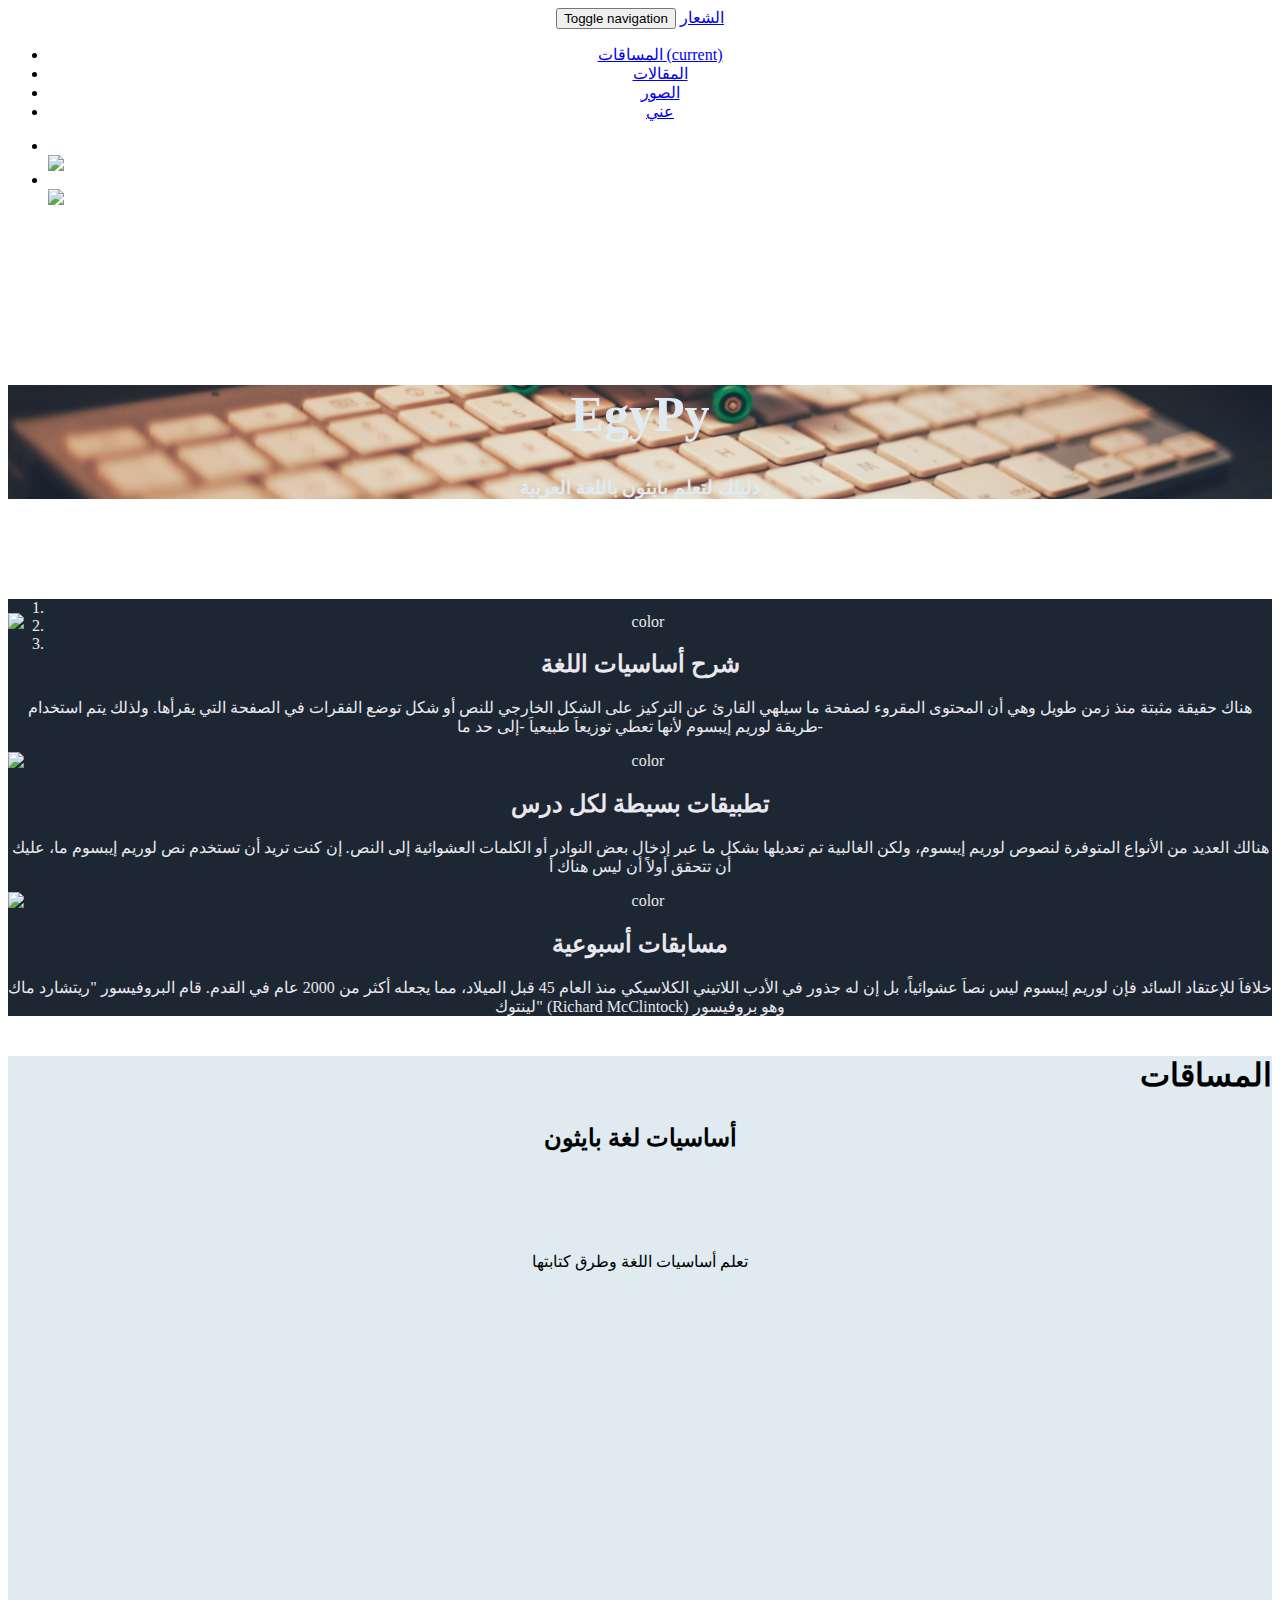
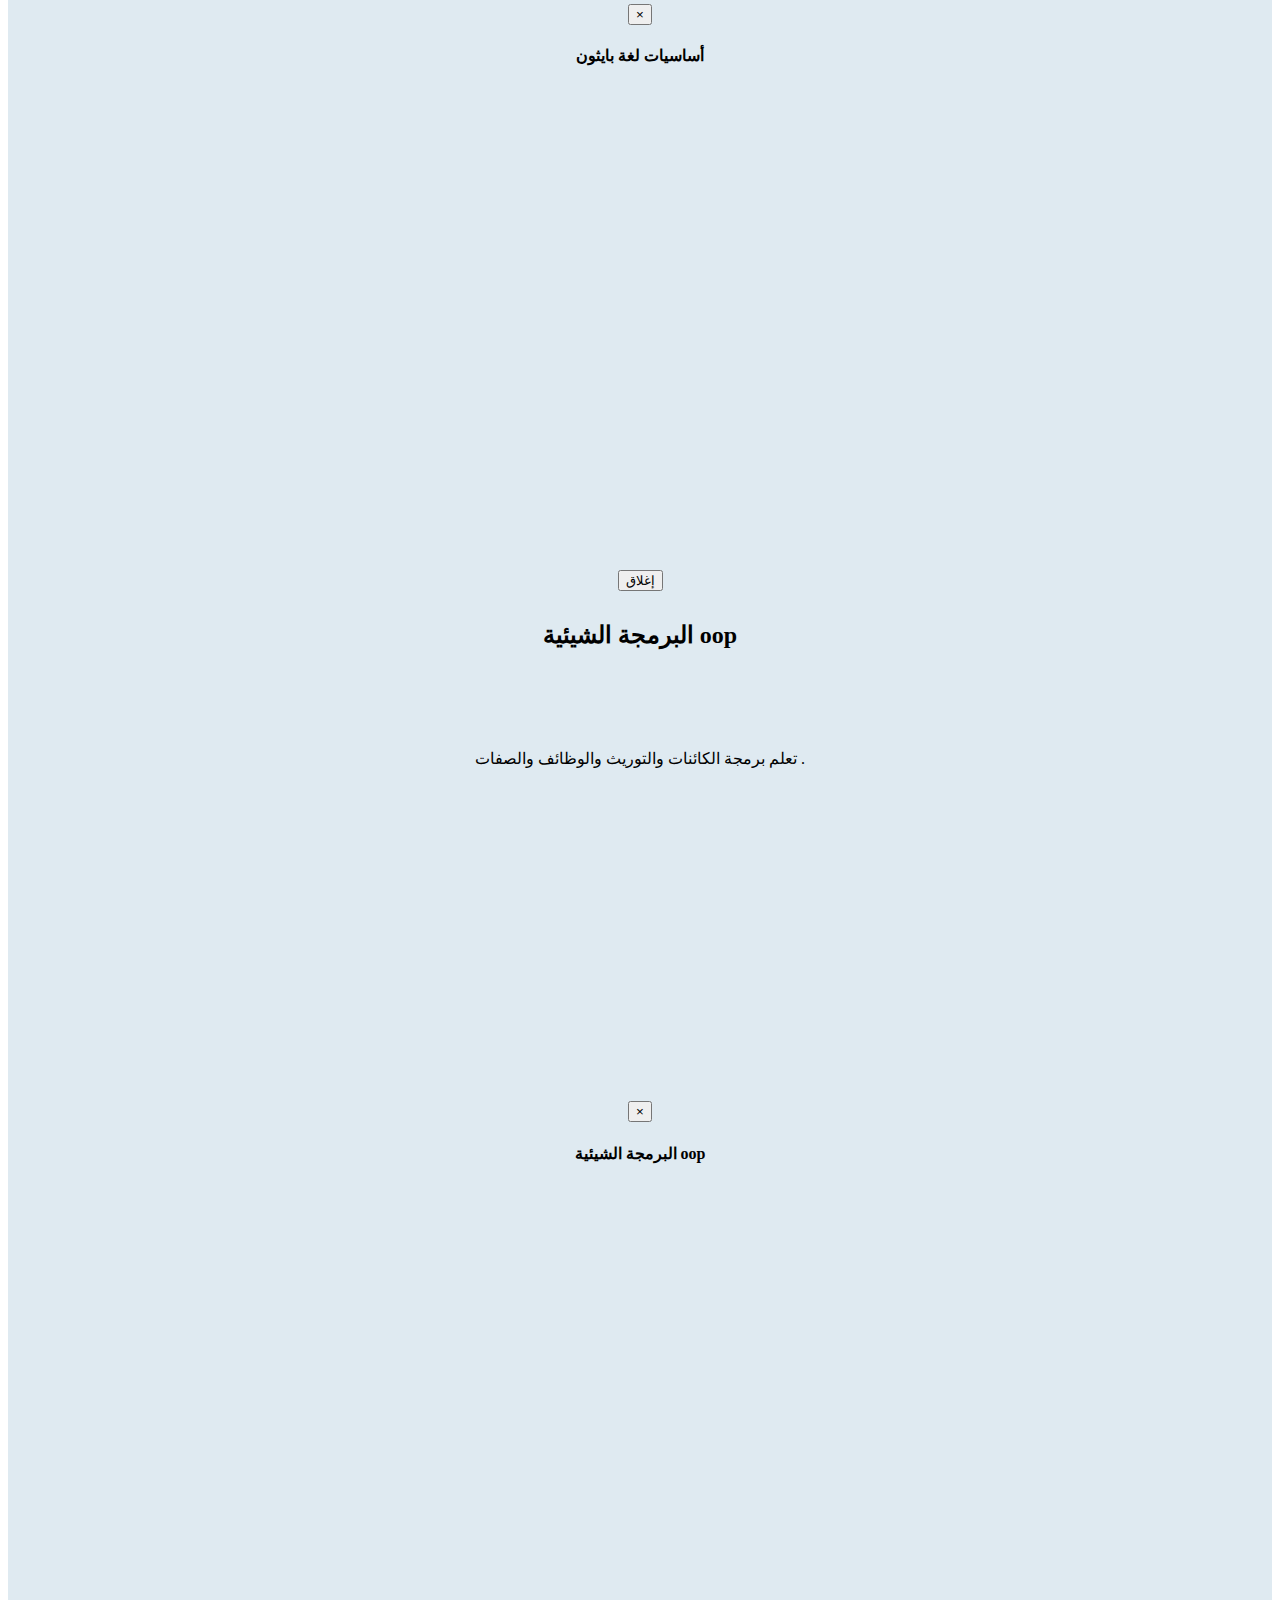
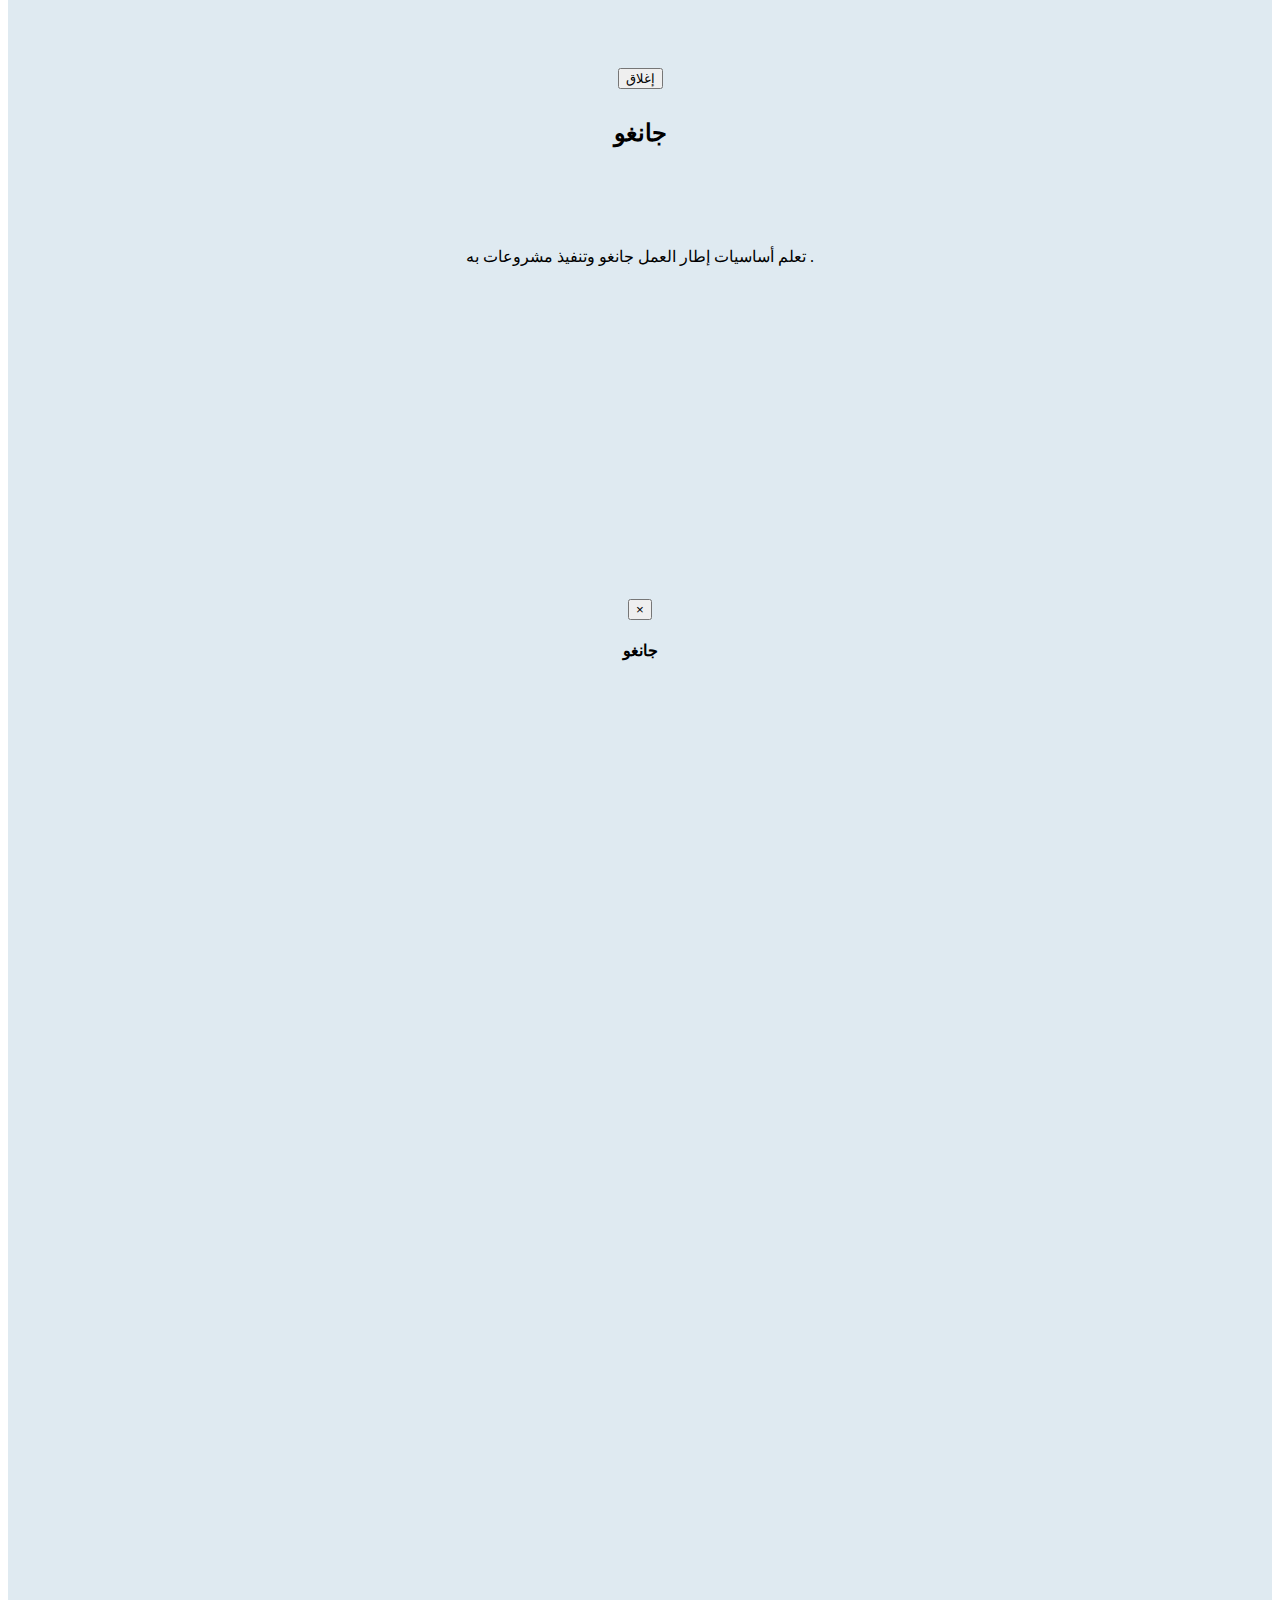
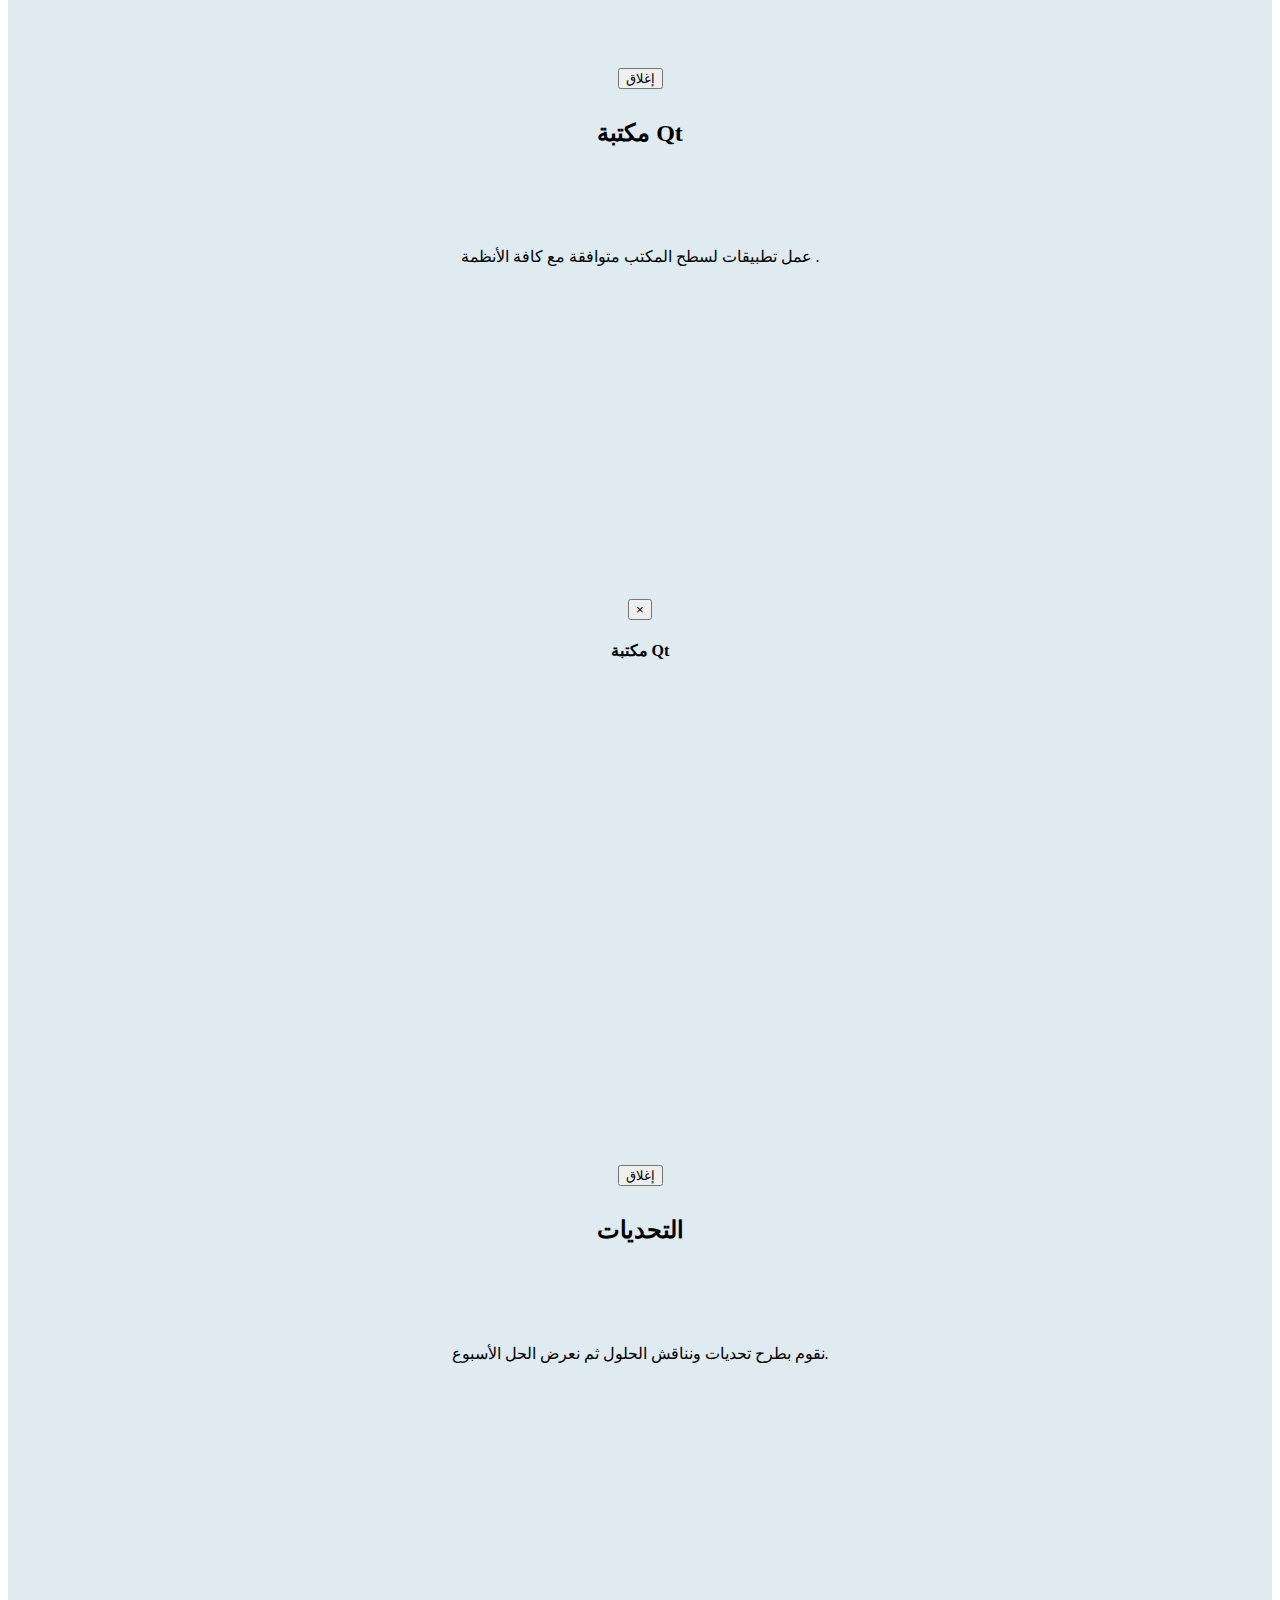
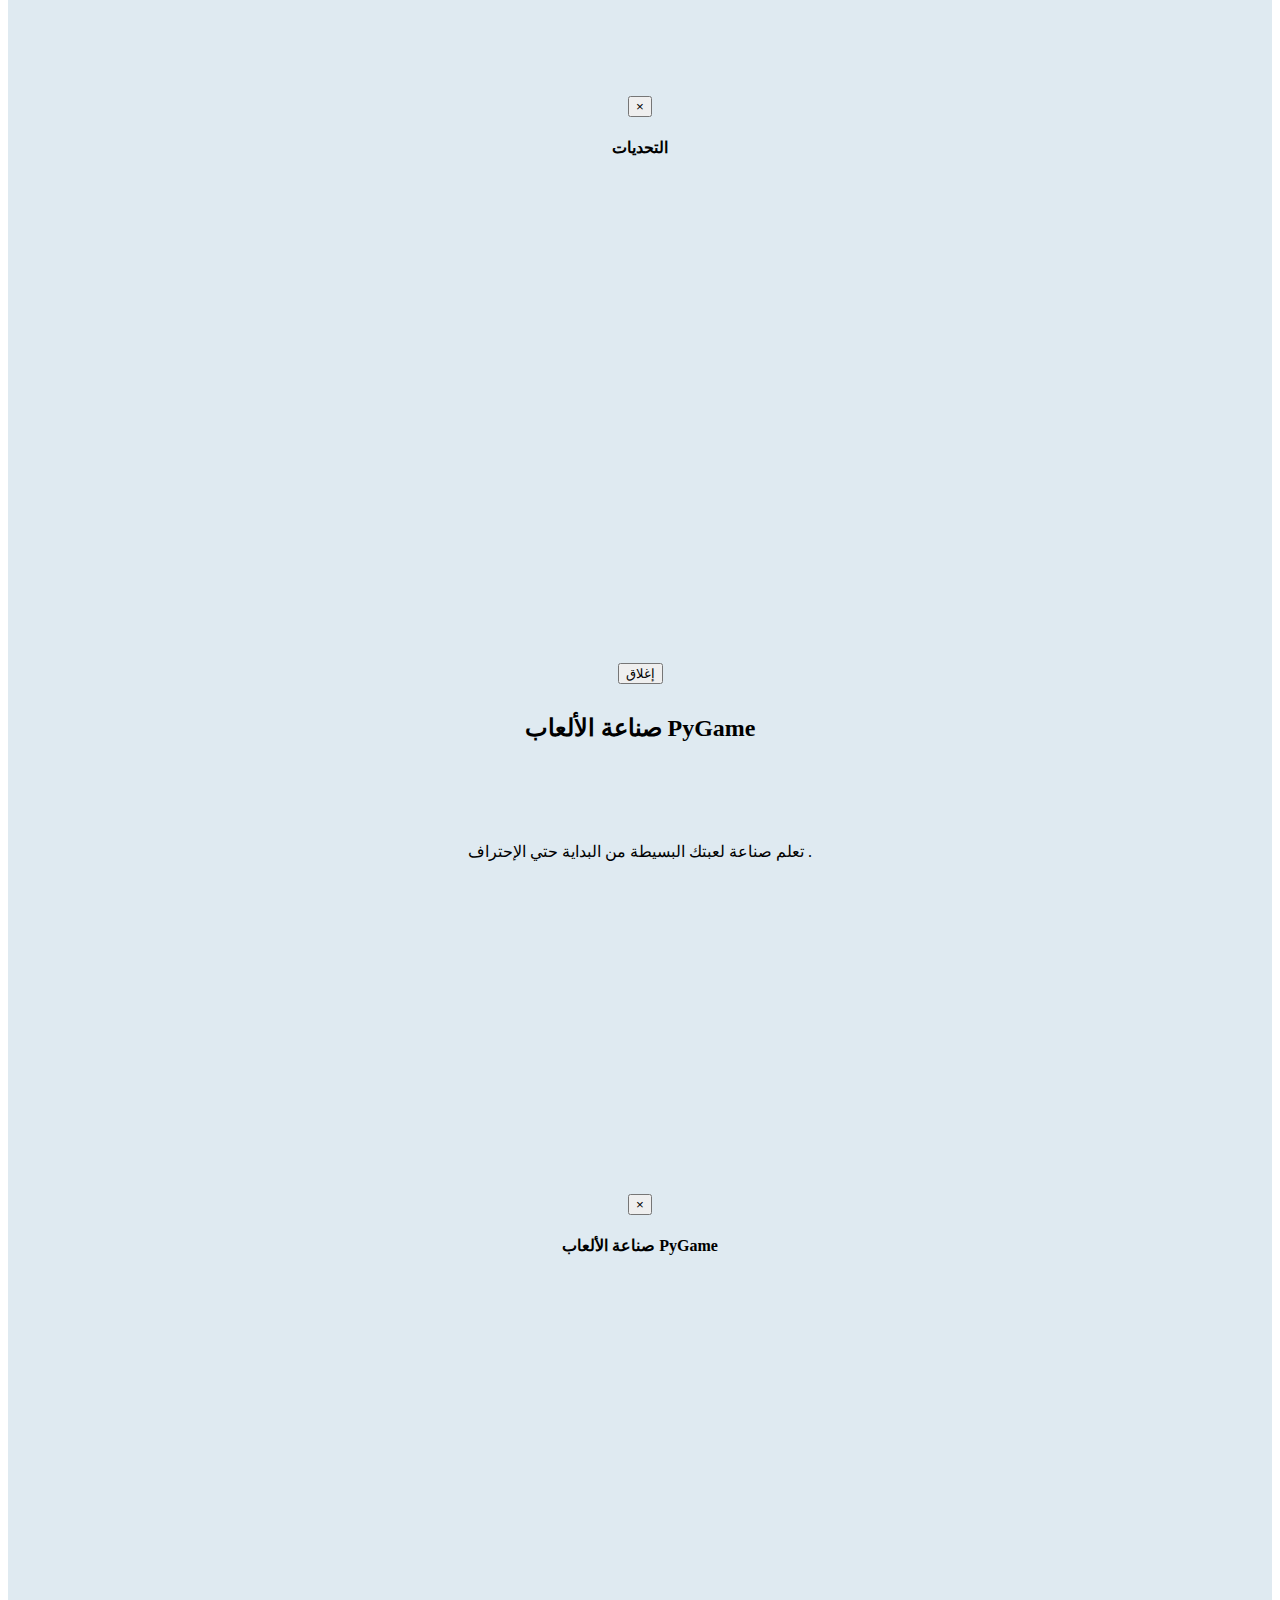
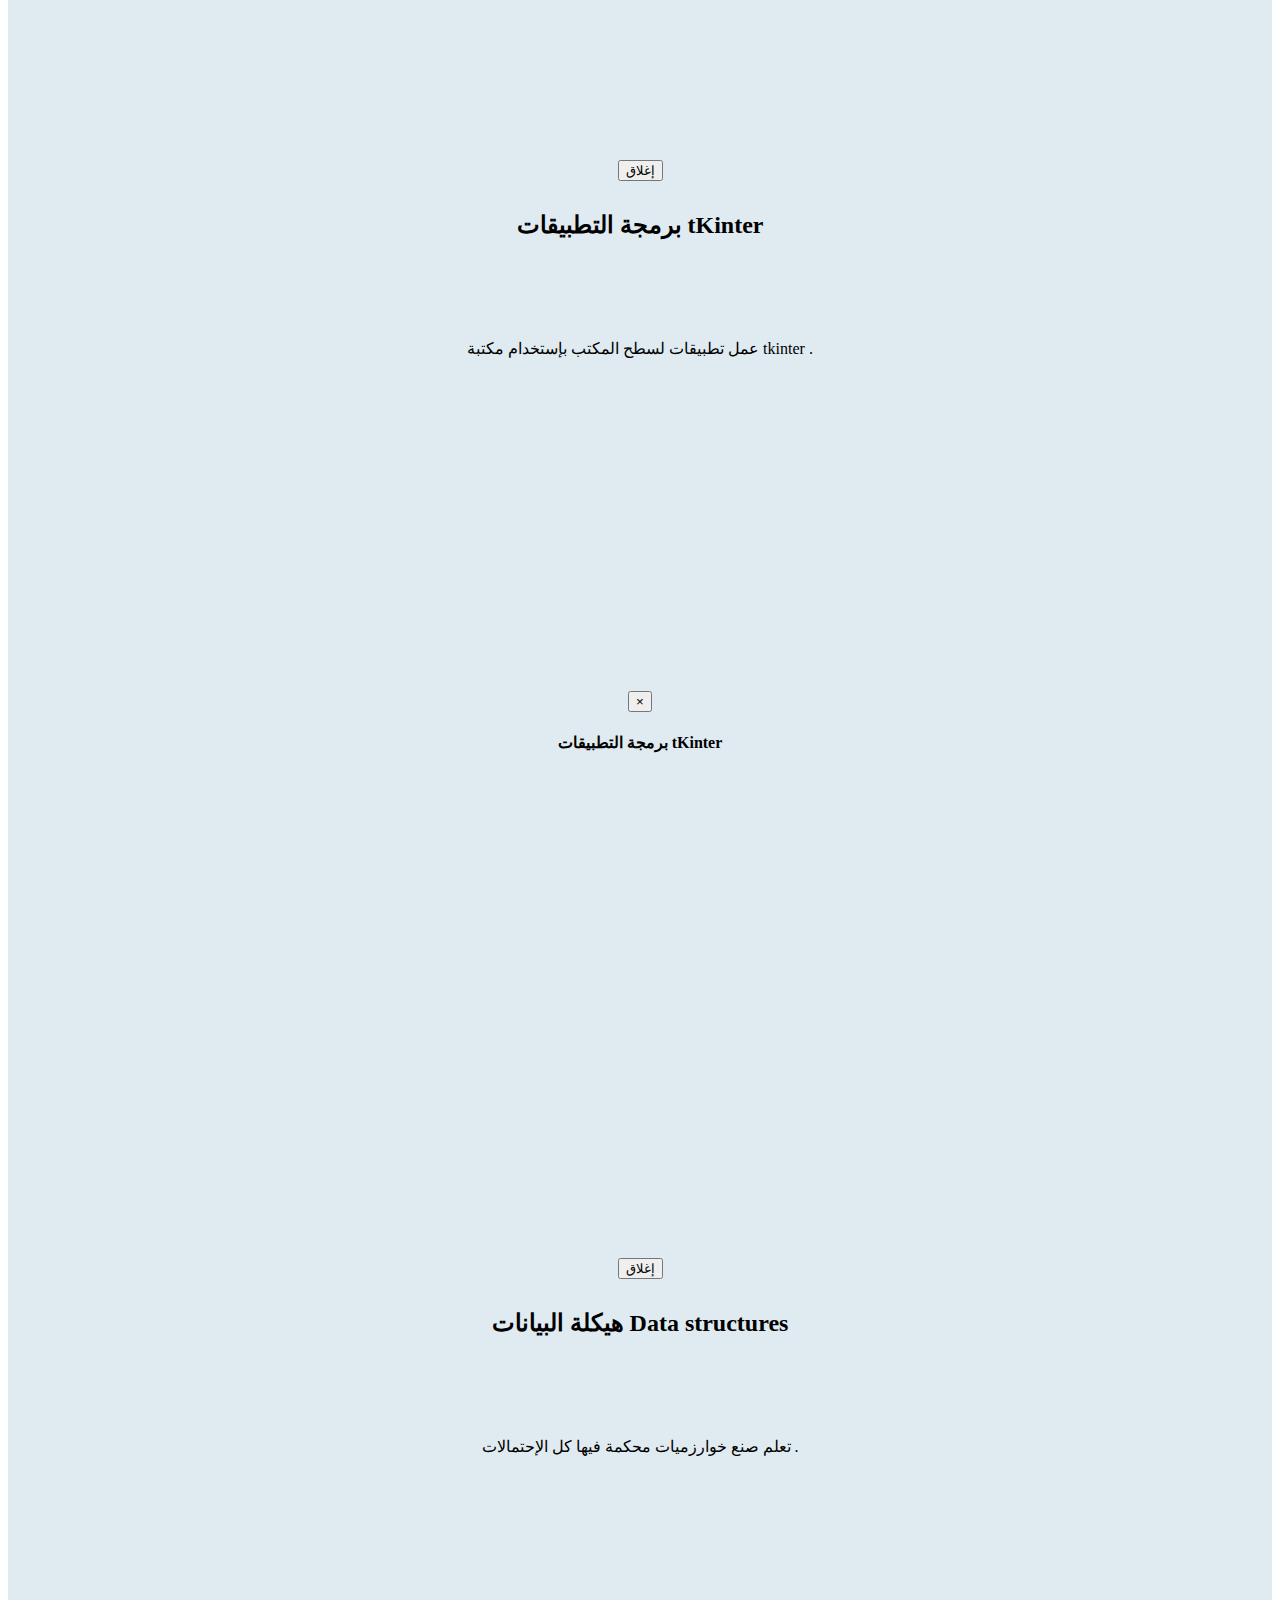
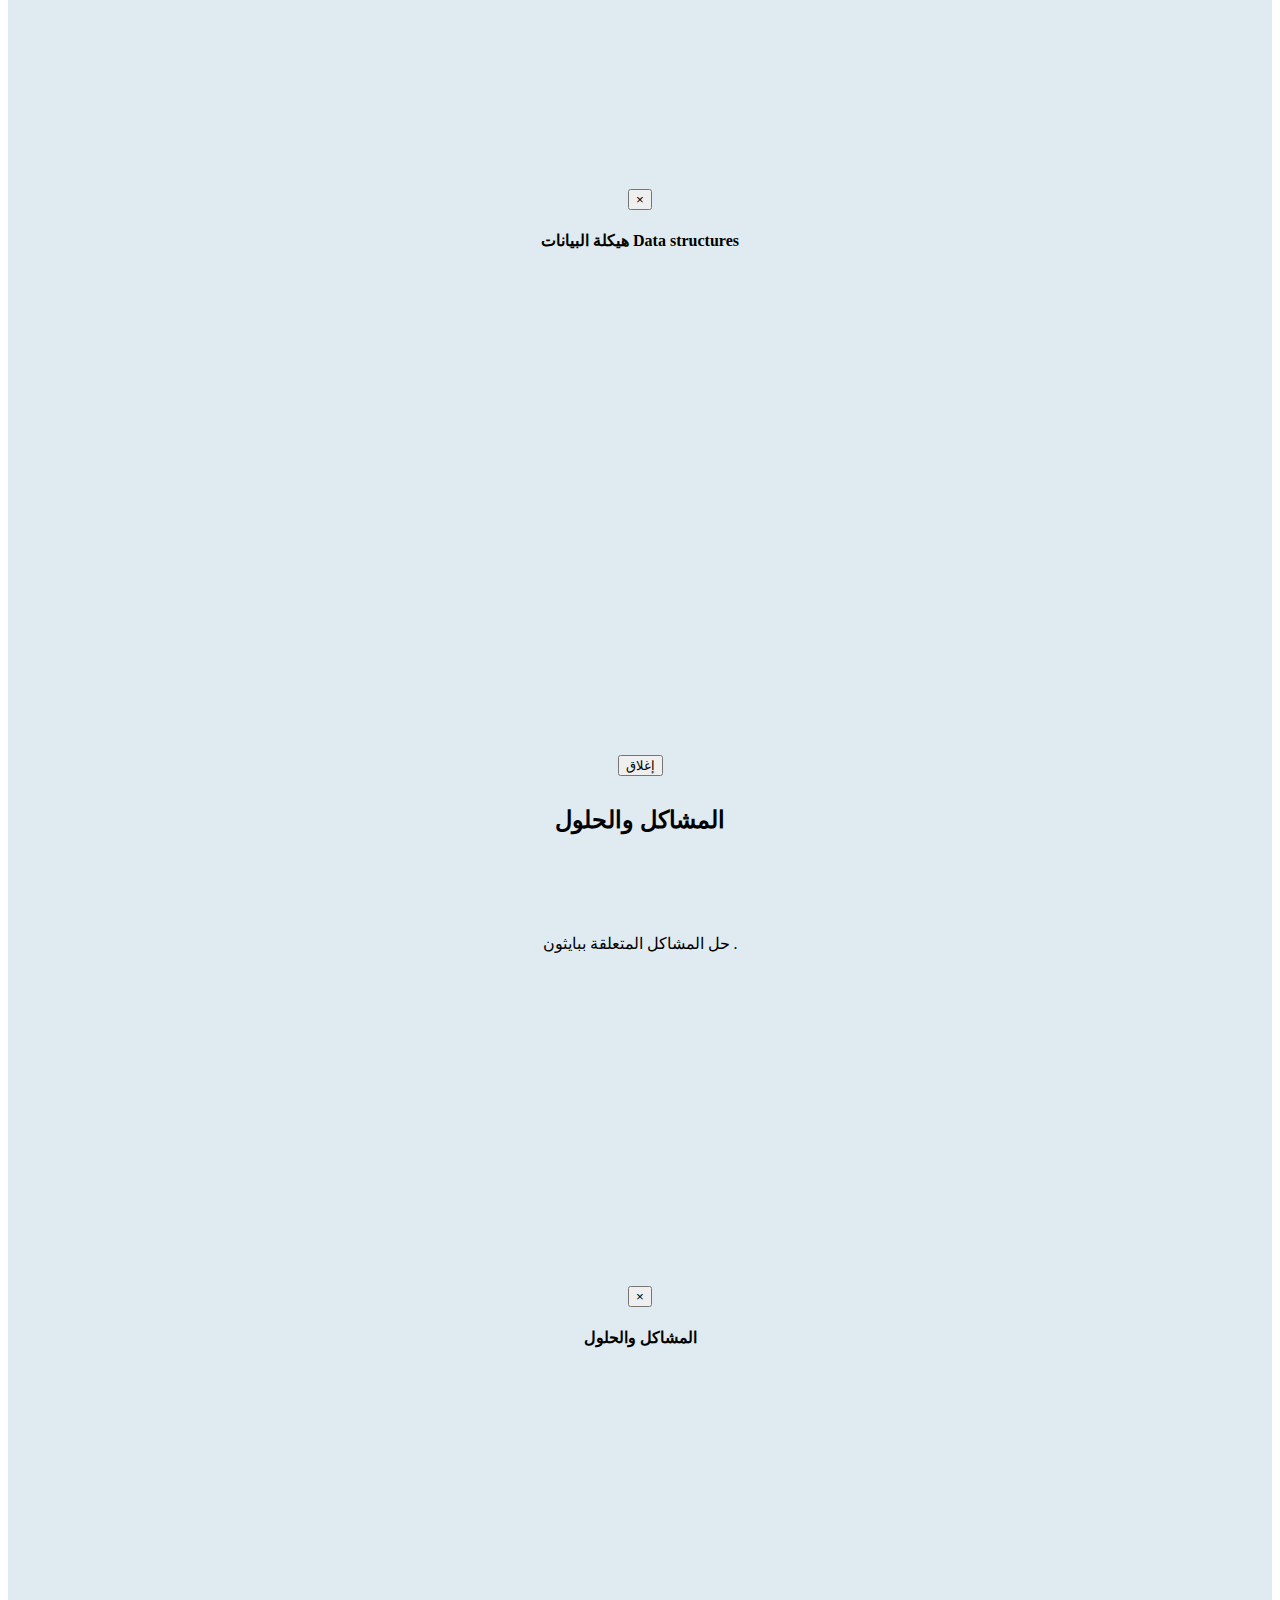
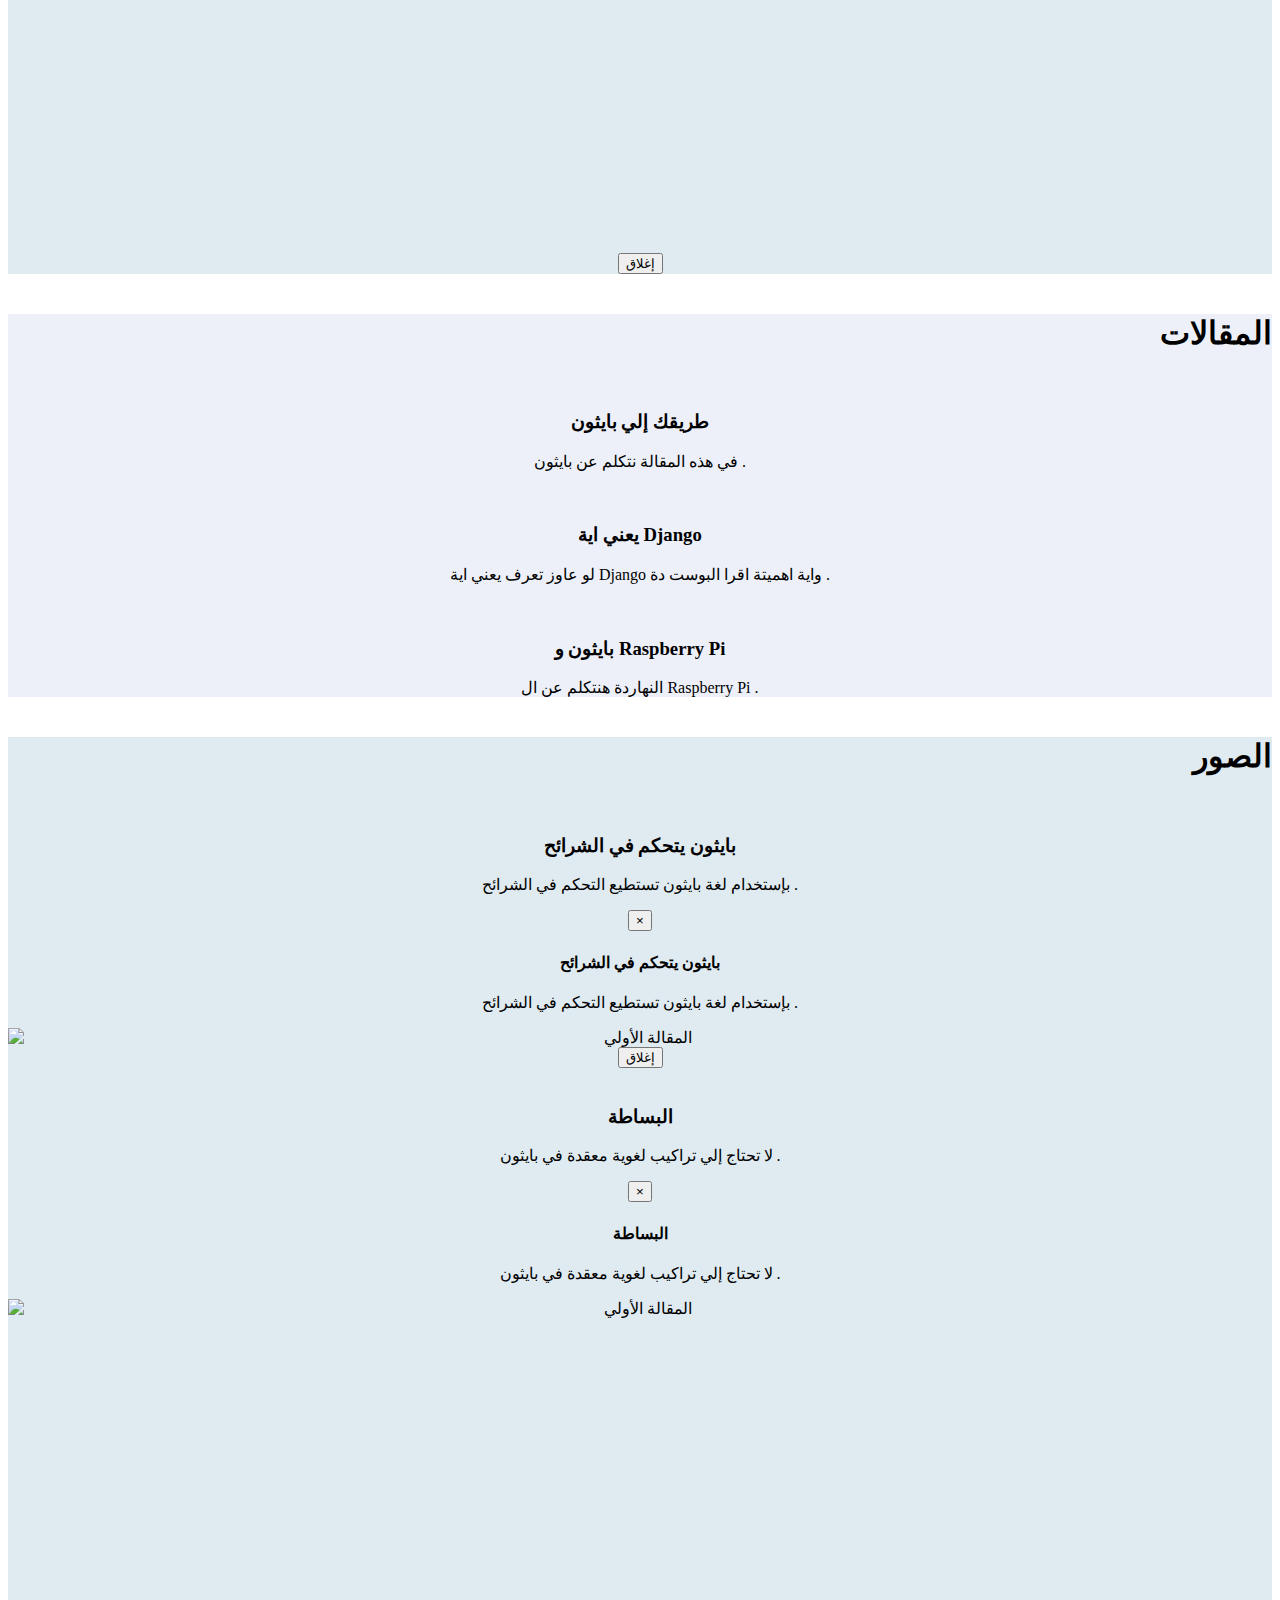
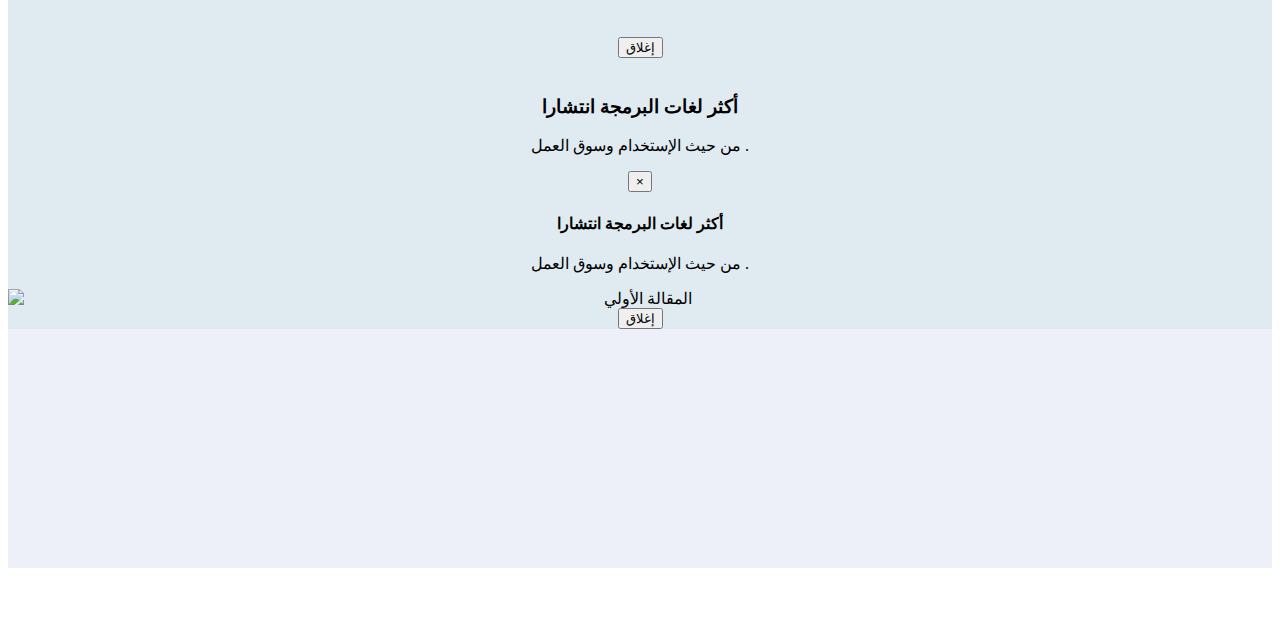
==== commit 391458c8: "put all links" ====
--- a/index-model.html
+++ b/index-model.html
@@ -636,6 +636,7 @@
 </html>
 
 <!-- all models only 
+
           <div class="modal fade" id="basics-model" tabindex="-1" role="dialog" aria-labelledby="myModalLabel">
             <div class="modal-dialog modal-lg" role="document">
               <div class="modal-content">
--- a/css/style.css
+++ b/css/style.css
@@ -21,11 +21,11 @@
 }
 
 .intro-background{
-  background-image: url("../img/splitshire.jpeg");
+  background-image: url("../img/other/splitshire.jpeg");
   min-height: 100%;
   background-size: cover;
   background-repeat: no-repeat;
-  background-position: center center;
+  background-position: center -40px;
   background-attachment: fixed;
   color: #DFEAF1;
 }
